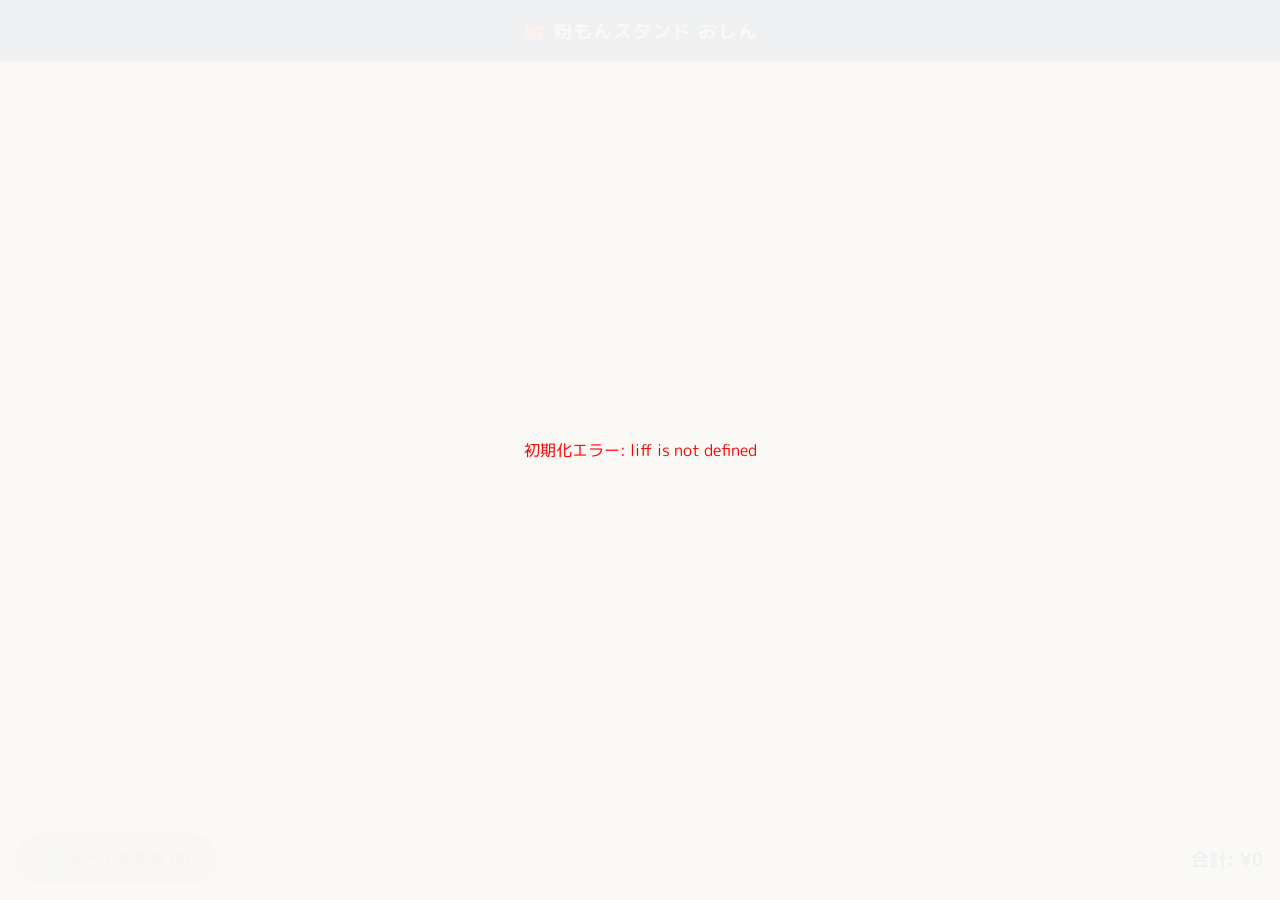
==== index.html @ c347bb6f "Update index.html" ====
<!DOCTYPE html>
<html lang="ja">
<head>
  <meta charset="UTF-8">
  <meta name="viewport" content="width=device-width, initial-scale=1.0">
  <title>粉もんスタンド おしん - モバイルオーダー</title>
  <link rel="stylesheet" href="style.css">
</head>
<body>
  <div id="loading" class="loading-overlay">
    <div class="spinner"></div>
    <p>メニューを読み込み中...</p>
  </div>

  <header class="app-header">
    <h1>🐙 粉もんスタンド おしん</h1>
  </header>

  <main id="app-main">
    <!-- カテゴリナビゲーション -->
    <nav class="category-nav">
        <!-- JSで動的に生成されます -->
    </nav>
    <div id="menu-container" class="menu-grid">
      <!-- メニューはJavaScriptで動的に生成されます -->
    </div>
  </main>

  <footer id="cart-footer" class="cart-footer">
    <button id="view-cart-button" class="view-cart-button" disabled>
      🛒 カートを見る (<span id="cart-item-count">0</span>)
    </button>
    <div class="total-price-display">
      合計: ¥<span id="cart-total-price">0</span>
    </div>
  </footer>

  <!-- 商品詳細モーダル -->
  <div id="item-detail-modal" class="modal-overlay">
    <div class="modal-content">
      <div class="modal-header">
        <h2 id="item-detail-name">商品名</h2>
        <button id="close-item-detail-modal" class="close-button">&times;</button>
      </div>
      <div class="item-detail-body">
          <img id="item-detail-img" src="" alt="商品画像" class="item-detail-img">
          <p id="item-detail-description">商品説明</p>
          
          <!-- サイズ・個数選択エリア -->
          <div class="option-section" id="section-options">
            <h3>サイズ・個数を選ぶ <span class="badge-required">必須</span></h3>
            <div id="item-detail-options" class="item-options">
              <!-- JSで注入 -->
            </div>
          </div>

          <!-- 味・フレーバー選択エリア -->
          <div class="option-section" id="section-flavors" style="display:none;">
            <h3>味を選ぶ <span class="badge-required">必須</span></h3>
            <p class="flavor-note" id="flavor-note"></p>
            <div id="item-detail-flavors" class="item-flavors">
              <!-- JSで注入 -->
            </div>
          </div>

          <!-- トッピング選択エリア -->
          <div class="option-section" id="section-toppings">
            <h3>トッピング <span class="badge-optional">任意</span></h3>
            <div id="item-detail-toppings" class="item-toppings">
              <!-- JSで注入 -->
            </div>
          </div>

          <div class="quantity-selector">
              <span>数量:</span>
              <div class="quantity-controls">
                  <button id="item-detail-decrease" class="quantity-btn">-</button>
                  <span id="item-detail-quantity" class="quantity-display">1</span>
                  <button id="item-detail-increase" class="quantity-btn">+</button>
              </div>
          </div>
      </div>
      <div class="modal-footer">
        <div class="modal-price-preview">
            小計: ¥<span id="item-detail-total-preview">0</span>
        </div>
        <button id="add-to-cart-button" class="submit-button">カートに追加する</button>
      </div>
    </div>
  </div>

  <!-- カートモーダル -->
  <div id="cart-modal" class="modal-overlay">
    <div class="modal-content">
      <div class="modal-header">
        <h2>注文内容の確認</h2>
        <button id="close-cart-modal" class="close-button">&times;</button>
      </div>
      <div id="cart-items-container" class="cart-items-container">
      </div>
      
      <!-- オプション設定エリア -->
      <div class="order-options-container">
        
        <!-- 備考欄 -->
        <div class="form-group" style="margin-bottom: 1.5rem;">
            <h3>ご要望・備考 <span class="badge-optional">任意</span></h3>
            <textarea id="order-notes" rows="2" placeholder="例：紅生姜抜きでお願いします、マヨネーズ別添えで..."></textarea>
        </div>

        <!-- ★変更: 受取時間のUI -->
        <h3>お受け取り日時</h3>
        <div class="form-group">
            <label for="pickup-time">来店予定時間:</label>
            <select id="pickup-time">
              <!-- JSで生成されます -->
            </select>
            <small style="color:#e64a19; margin-top:8px; display:block; font-size:0.85rem;">
              ※翌日以降ご希望の方は、備考欄かトークにてお知らせください
            </small>
        </div>
      </div>

      <div class="modal-footer">
        <div class="cart-summary-total">
          <strong>合計金額:</strong> ¥<span id="cart-modal-total-price">0</span>
        </div>
        <button id="submit-order-button" class="submit-button">注文を確定する</button>
      </div>
    </div>
  </div>

  <!-- カスタムアラートモーダル -->
  <div id="custom-alert-modal" class="modal-overlay">
    <div class="modal-content">
      <div class="modal-header">
        <h2 id="custom-alert-title">タイトル</h2>
      </div>
      <div class="custom-alert-body">
          <p id="custom-alert-message">メッセージ</p>
      </div>
      <div class="modal-footer">
          <button id="custom-alert-ok-button" class="submit-button">OK</button>
      </div>
    </div>
  </div>

  <script src="https://static.line-scdn.net/liff/edge/2/sdk.js"></script>
  <script src="app.js"></script>
</body>
</html>
---- style.css ----
/* style.css - 粉もんスタンドおしん テーマ (Instagram Ver.) */

/* Google Fonts: 日本語の丸ゴシック体に近いフォントを読み込む（可能な場合） */
@import url('https://fonts.googleapis.com/css2?family=M+PLUS+Rounded+1c:wght@400;700&display=swap');

:root {
  /* Instagramのロゴや投稿テキストから抽出した「オシンブルー」 */
  --brand-blue: #1e50a2; /* 落ち着いたネイビーブルー */
  
  /* 食欲をそそる「たこ焼きオレンジ」 */
  --food-orange: #E64A19; 
  
  /* 背景色: カレンダーやメニュー表の温かみのあるクリーム色 */
  --background-color: #faf9f6; 
  
  --text-color: #333333;
  --card-bg-color: #ffffff;
  --footer-bg-color: #ffffff;
  --border-color: #e0e0e0;
  
  /* アクションカラー: ボタン等はオレンジにしてCV率を高める */
  --primary-action: var(--food-orange);
}

* { box-sizing: border-box; margin: 0; padding: 0; }

body {
  /* 丸みのあるフォント指定 */
  font-family: "M PLUS Rounded 1c", "Hiragino Kaku Gothic ProN", "Noto Sans JP", sans-serif;
  background-color: var(--background-color);
  color: var(--text-color);
  padding-bottom: 90px;
}

/* ローディング */
.loading-overlay {
  position: fixed; top: 0; left: 0; width: 100%; height: 100%;
  background-color: rgba(250, 249, 246, 0.95); /* 背景色に合わせる */
  display: flex; flex-direction: column; justify-content: center;
  align-items: center; z-index: 1000;
}
.spinner {
  border: 4px solid rgba(30, 80, 162, 0.1); width: 40px; height: 40px;
  border-radius: 50%; border-left-color: var(--brand-blue);
  animation: spin 0.8s ease infinite; margin-bottom: 1rem;
}
@keyframes spin { 0% { transform: rotate(0deg); } 100% { transform: rotate(360deg); } }

/* ヘッダー */
.app-header {
  background-color: var(--brand-blue); /* ブランドブルーに変更 */
  color: white; padding: 1rem;
  text-align: center; position: sticky; top: 0; z-index: 100;
  box-shadow: 0 2px 6px rgba(0,0,0,0.15);
}
.app-header h1 { 
    font-size: 1.2rem; 
    font-weight: 700;
    letter-spacing: 0.05em;
}

/* メイン */
#app-main { padding: 1rem; }
.menu-grid { display: grid; grid-template-columns: repeat(2, 1fr); gap: 1rem; }

/* モバイル最適化 */
@media (min-width: 600px) {
    .menu-grid { grid-template-columns: repeat(auto-fill, minmax(180px, 1fr)); }
}

/* カテゴリナビ */
.category-nav {
    display: flex; gap: 10px; overflow-x: auto; padding-bottom: 10px; margin-bottom: 1rem;
    scrollbar-width: none;
}
.category-nav::-webkit-scrollbar { display: none; }

.category-nav a {
    white-space: nowrap; padding: 8px 16px; background: white; 
    border-radius: 20px; /* 丸みを強く */
    text-decoration: none; 
    color: var(--brand-blue); /* 文字色を青に */
    font-weight: bold; font-size: 0.9rem;
    box-shadow: 0 2px 4px rgba(0,0,0,0.08); 
    border: 1px solid rgba(30, 80, 162, 0.1);
    transition: all 0.2s;
}
.category-nav a:active {
    background-color: var(--brand-blue);
    color: white;
}

.category-title { 
    grid-column: 1 / -1; 
    margin-top: 1.5rem; margin-bottom: 0.8rem; 
    color: var(--brand-blue); /* 見出しを青に */
    border-left: 6px solid var(--food-orange); /* アクセントにオレンジ */
    padding-left: 10px;
    font-size: 1.1rem;
}

.menu-item-card {
  background-color: var(--card-bg-color); border-radius: 16px; /* カードも少し丸く */
  box-shadow: 0 4px 12px rgba(0,0,0,0.05); overflow: hidden;
  cursor: pointer; transition: transform 0.1s;
  display: flex; flex-direction: column;
}
.menu-item-card:active { transform: scale(0.98); }
.menu-item-card img { width: 100%; height: 130px; object-fit: cover; }
.item-info { padding: 0.85rem; flex-grow: 1; display: flex; flex-direction: column; justify-content: space-between; }
.item-name { font-weight: bold; margin-bottom: 0.4rem; font-size: 0.95rem; line-height: 1.4; color: var(--text-color); }
.item-price { 
    color: var(--food-orange); /* 価格はオレンジで目立たせる */
    font-weight: bold; font-size: 1.05rem; text-align: right; 
}

/* フッター */
.cart-footer {
  position: fixed; bottom: 0; left: 0; width: 100%;
  background-color: var(--footer-bg-color); display: flex;
  justify-content: space-between; align-items: center; padding: 1rem;
  box-shadow: 0 -4px 15px rgba(0,0,0,0.05); z-index: 90;
  border-top: 1px solid #f0f0f0;
}
.view-cart-button {
  background-color: var(--food-orange); /* アクションボタンはオレンジ */
  color: white; border: none;
  border-radius: 50px; padding: 0.9rem 1.8rem; font-size: 1rem;
  font-weight: bold; cursor: pointer; 
  box-shadow: 0 4px 10px rgba(230, 74, 25, 0.3);
}
.view-cart-button:disabled { background-color: #ddd; box-shadow: none; opacity: 1; color: #999; }
.total-price-display { font-size: 1.1rem; font-weight: bold; color: var(--brand-blue); }

/* モーダル */
.modal-overlay {
  position: fixed; top: 0; left: 0; width: 100%; height: 100%;
  background-color: rgba(30, 80, 162, 0.4); /* 青みのあるオーバーレイ */
  display: none;
  justify-content: center; align-items: flex-end; 
  z-index: 200;
  backdrop-filter: blur(2px); /* すりガラス効果 */
}
.modal-overlay.visible { display: flex; animation: fadeIn 0.2s; }
@keyframes fadeIn { from { opacity: 0; } to { opacity: 1; } }

.modal-content {
  background-color: white; border-radius: 20px 20px 0 0; width: 100%;
  max-width: 600px; max-height: 90vh; display: flex; flex-direction: column;
  animation: slideUp 0.3s cubic-bezier(0.16, 1, 0.3, 1);
}
@keyframes slideUp { from { transform: translateY(100%); } to { transform: translateY(0); } }

.modal-header {
  display: flex; justify-content: space-between; align-items: center;
  padding: 1rem 1.5rem;
  border-bottom: 1px solid #f5f5f5;
}
.modal-header h2 { font-size: 1.1rem; color: var(--brand-blue); }
.close-button { background: none; border: none; font-size: 2rem; padding: 0 0.5rem; color: #ccc; cursor: pointer; }
.modal-footer { 
  padding: 1rem 1.5rem;
  border-top: 1px solid #f5f5f5; background-color: #fff; 
}

/* 詳細モーダル内 */
.item-detail-body { 
    padding: 1rem 1.5rem;
    overflow-y: auto; flex-grow: 1; 
}
.item-detail-img { width: 100%; height: 200px; object-fit: cover; border-radius: 12px; margin-bottom: 1rem; }
#item-detail-description { margin-bottom: 1.5rem; color: #666; font-size: 0.9rem; line-height: 1.6; }

.option-section { margin-bottom: 1.5rem; }
.option-section h3 { 
    font-size: 1rem; margin-bottom: 0.8rem; display: flex; align-items: center; gap: 8px; 
    color: var(--brand-blue);
}
.flavor-note { font-size: 0.85rem; color: var(--food-orange); margin-bottom: 0.5rem; }

/* バッジ */
.badge-required, .badge-optional {
    font-size: 0.7rem; padding: 3px 8px; border-radius: 12px; color: white; font-weight: normal;
}
.badge-required { background-color: var(--food-orange); }
.badge-optional { background-color: #aaa; }

.option-label {
  display: flex; justify-content: space-between; align-items: center;
  padding: 0.9rem 1rem; border: 1px solid var(--border-color);
  border-radius: 12px; margin-bottom: 0.6rem; cursor: pointer;
  background: white; transition: all 0.2s;
}
/* 選択時のスタイル */
.option-label:has(input:checked) {
  border-color: var(--brand-blue);
  background-color: #eef4fc; /* 薄い青背景 */
  color: var(--brand-blue); font-weight: bold;
}
.option-label input { display: none; }
/* 値段部分はオレンジ維持 */
.option-label:has(input:checked) .option-price { color: var(--food-orange); }

/* 数量セレクタ */
.quantity-selector {
    display: flex; justify-content: space-between; align-items: center;
    background: #fcfcfc; padding: 1rem; border-radius: 12px; margin-top: 1rem;
    border: 1px solid #eee;
}
.quantity-btn {
  width: 36px; height: 36px; border-radius: 50%; border: 1px solid #ddd;
  background-color: white; font-size: 1.2rem; display: flex; align-items: center; justify-content: center;
  color: var(--brand-blue);
}
.quantity-display { font-size: 1.3rem; font-weight: bold; min-width: 40px; text-align: center; color: var(--text-color); }

/* プレビュー金額 */
.modal-price-preview { text-align: right; margin-bottom: 0.5rem; font-weight: bold; font-size: 1.2rem; color: var(--brand-blue); }

/* カート */
.cart-items-container {
    padding: 1rem 1.5rem;
    overflow-y: auto; flex-grow: 1;
}

.cart-item {
    padding: 1rem 0; border-bottom: 1px dashed #eee; display: flex; justify-content: space-between;
}
.cart-item-details { flex: 1; padding-right: 1rem; }
.cart-item-name { font-weight: bold; font-size: 1rem; color: var(--brand-blue); }
.cart-item-meta { font-size: 0.9rem; color: #777; font-weight: normal; margin-top: 2px; }
.cart-item-toppings { font-size: 0.85rem; color: var(--food-orange); margin-top: 4px; }
.cart-item-price { font-weight: bold; margin-top: 4px; color: #333; }
.cart-item-actions { display: flex; flex-direction: column; align-items: flex-end; justify-content: space-between; }
.remove-item-btn { margin-top: 8px; color: #ccc; font-size: 1.5rem; padding: 0 8px; }

/* カートオプション設定エリア */
.order-options-container {
    padding: 1rem 1.5rem;
    background-color: #fafafa;
    border-top: 1px solid #f0f0f0;
}
.order-options-container h3 {
    font-size: 1rem; margin-bottom: 0.8rem; display: flex; align-items: center; gap: 8px;
    color: var(--brand-blue);
}

/* フォーム要素 */
.form-group label { display: block; font-weight: bold; margin-bottom: 0.5rem; color: #555; }
.form-group select, 
.form-group textarea {
    width: 100%; padding: 0.9rem; border-radius: 10px; border: 1px solid #ddd; 
    font-size: 1rem; background: white; font-family: inherit;
    resize: vertical;
}
.form-group select:focus, 
.form-group textarea:focus {
    outline: none; border-color: var(--brand-blue);
}

.submit-button {
  width: 100%; background-color: var(--food-orange); color: white; /* 注文ボタンはオレンジ */
  border: none; padding: 1rem; border-radius: 50px;
  font-size: 1.1rem; font-weight: bold; cursor: pointer;
  box-shadow: 0 4px 10px rgba(230, 74, 25, 0.3);
  transition: transform 0.1s;
}
.submit-button:active { transform: scale(0.98); }
.submit-button:disabled { background-color: #ccc; box-shadow: none; }
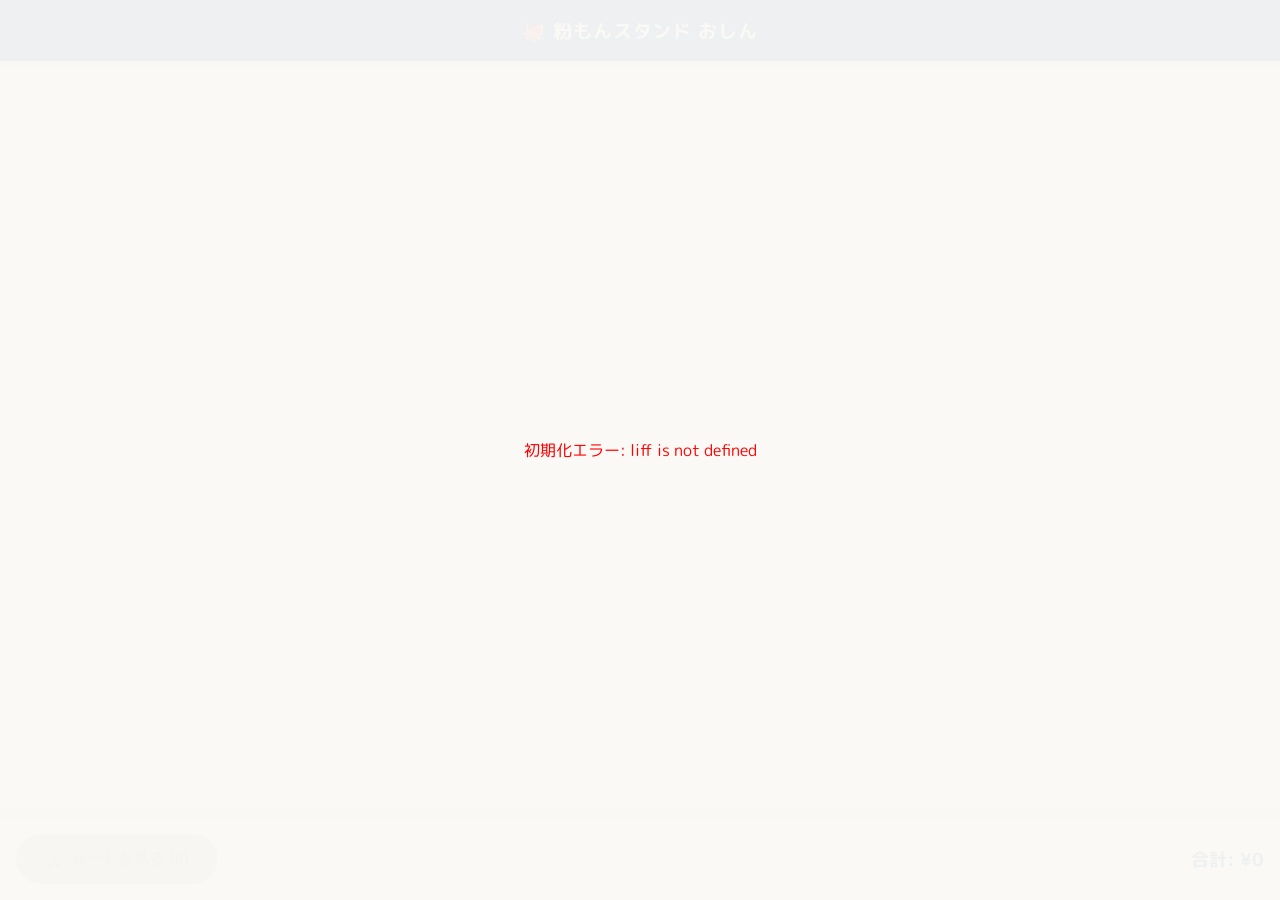
==== commit 30adb91b: "Update index.html" ====
--- a/index.html
+++ b/index.html
@@ -102,13 +102,18 @@
       <!-- オプション設定エリア -->
       <div class="order-options-container">
         
+        <!-- 受取人名入力欄 -->
+        <div class="form-group" style="margin-bottom: 1.5rem;">
+            <h3>受取人名 <span class="badge-required">必須</span></h3>
+            <input type="text" id="recipient-name" placeholder="お名前を入力してください">
+        </div>
+
         <!-- 備考欄 -->
         <div class="form-group" style="margin-bottom: 1.5rem;">
             <h3>ご要望・備考 <span class="badge-optional">任意</span></h3>
-            <textarea id="order-notes" rows="2" placeholder="例：紅生姜抜きでお願いします、マヨネーズ別添えで..."></textarea>
+            <textarea id="order-notes" rows="2" placeholder="例：紅生姜抜きでお願いします、マヨネーズ横添えで..."></textarea>
         </div>
 
-        <!-- ★変更: 受取時間のUI -->
         <h3>お受け取り日時</h3>
         <div class="form-group">
             <label for="pickup-time">来店予定時間:</label>
--- a/style.css
+++ b/style.css
@@ -1,6 +1,6 @@
 /* style.css - 粉もんスタンドおしん テーマ (Instagram Ver.) */
 
-/* Google Fonts: 日本語の丸ゴシック体に近いフォントを読み込む（可能な場合） */
+/* Google Fonts: 日本語の丸ゴシック体に近いフォント */
 @import url('https://fonts.googleapis.com/css2?family=M+PLUS+Rounded+1c:wght@400;700&display=swap');
 
 :root {
@@ -10,7 +10,7 @@
   /* 食欲をそそる「たこ焼きオレンジ」 */
   --food-orange: #E64A19; 
   
-  /* 背景色: カレンダーやメニュー表の温かみのあるクリーム色 */
+  /* 背景色 */
   --background-color: #faf9f6; 
   
   --text-color: #333333;
@@ -18,7 +18,7 @@
   --footer-bg-color: #ffffff;
   --border-color: #e0e0e0;
   
-  /* アクションカラー: ボタン等はオレンジにしてCV率を高める */
+  /* アクションカラー */
   --primary-action: var(--food-orange);
 }
 
@@ -35,7 +35,7 @@
 /* ローディング */
 .loading-overlay {
   position: fixed; top: 0; left: 0; width: 100%; height: 100%;
-  background-color: rgba(250, 249, 246, 0.95); /* 背景色に合わせる */
+  background-color: rgba(250, 249, 246, 0.95);
   display: flex; flex-direction: column; justify-content: center;
   align-items: center; z-index: 1000;
 }
@@ -48,7 +48,7 @@
 
 /* ヘッダー */
 .app-header {
-  background-color: var(--brand-blue); /* ブランドブルーに変更 */
+  background-color: var(--brand-blue);
   color: white; padding: 1rem;
   text-align: center; position: sticky; top: 0; z-index: 100;
   box-shadow: 0 2px 6px rgba(0,0,0,0.15);
@@ -77,9 +77,9 @@
 
 .category-nav a {
     white-space: nowrap; padding: 8px 16px; background: white; 
-    border-radius: 20px; /* 丸みを強く */
+    border-radius: 20px; 
     text-decoration: none; 
-    color: var(--brand-blue); /* 文字色を青に */
+    color: var(--brand-blue);
     font-weight: bold; font-size: 0.9rem;
     box-shadow: 0 2px 4px rgba(0,0,0,0.08); 
     border: 1px solid rgba(30, 80, 162, 0.1);
@@ -93,14 +93,14 @@
 .category-title { 
     grid-column: 1 / -1; 
     margin-top: 1.5rem; margin-bottom: 0.8rem; 
-    color: var(--brand-blue); /* 見出しを青に */
-    border-left: 6px solid var(--food-orange); /* アクセントにオレンジ */
+    color: var(--brand-blue);
+    border-left: 6px solid var(--food-orange);
     padding-left: 10px;
     font-size: 1.1rem;
 }
 
 .menu-item-card {
-  background-color: var(--card-bg-color); border-radius: 16px; /* カードも少し丸く */
+  background-color: var(--card-bg-color); border-radius: 16px; 
   box-shadow: 0 4px 12px rgba(0,0,0,0.05); overflow: hidden;
   cursor: pointer; transition: transform 0.1s;
   display: flex; flex-direction: column;
@@ -110,7 +110,7 @@
 .item-info { padding: 0.85rem; flex-grow: 1; display: flex; flex-direction: column; justify-content: space-between; }
 .item-name { font-weight: bold; margin-bottom: 0.4rem; font-size: 0.95rem; line-height: 1.4; color: var(--text-color); }
 .item-price { 
-    color: var(--food-orange); /* 価格はオレンジで目立たせる */
+    color: var(--food-orange);
     font-weight: bold; font-size: 1.05rem; text-align: right; 
 }
 
@@ -123,23 +123,23 @@
   border-top: 1px solid #f0f0f0;
 }
 .view-cart-button {
-  background-color: var(--food-orange); /* アクションボタンはオレンジ */
+  background-color: var(--food-orange);
   color: white; border: none;
   border-radius: 50px; padding: 0.9rem 1.8rem; font-size: 1rem;
   font-weight: bold; cursor: pointer; 
   box-shadow: 0 4px 10px rgba(230, 74, 25, 0.3);
 }
-.view-cart-button:disabled { background-color: #ddd; box-shadow: none; opacity: 1; color: #999; }
+.view-cart-button:disabled { background-color: #ccc; box-shadow: none; opacity: 1; color: #999; }
 .total-price-display { font-size: 1.1rem; font-weight: bold; color: var(--brand-blue); }
 
 /* モーダル */
 .modal-overlay {
   position: fixed; top: 0; left: 0; width: 100%; height: 100%;
-  background-color: rgba(30, 80, 162, 0.4); /* 青みのあるオーバーレイ */
+  background-color: rgba(30, 80, 162, 0.4);
   display: none;
   justify-content: center; align-items: flex-end; 
   z-index: 200;
-  backdrop-filter: blur(2px); /* すりガラス効果 */
+  backdrop-filter: blur(2px);
 }
 .modal-overlay.visible { display: flex; animation: fadeIn 0.2s; }
 @keyframes fadeIn { from { opacity: 0; } to { opacity: 1; } }
@@ -194,11 +194,10 @@
 /* 選択時のスタイル */
 .option-label:has(input:checked) {
   border-color: var(--brand-blue);
-  background-color: #eef4fc; /* 薄い青背景 */
+  background-color: #eef4fc;
   color: var(--brand-blue); font-weight: bold;
 }
 .option-label input { display: none; }
-/* 値段部分はオレンジ維持 */
 .option-label:has(input:checked) .option-price { color: var(--food-orange); }
 
 /* 数量セレクタ */
@@ -247,19 +246,25 @@
 
 /* フォーム要素 */
 .form-group label { display: block; font-weight: bold; margin-bottom: 0.5rem; color: #555; }
+
+/* ★変更: inputにもスタイルを適用 */
+.form-group input, 
 .form-group select, 
 .form-group textarea {
     width: 100%; padding: 0.9rem; border-radius: 10px; border: 1px solid #ddd; 
     font-size: 1rem; background: white; font-family: inherit;
     resize: vertical;
 }
+
+/* ★変更: focus時のスタイルもinputに適用 */
+.form-group input:focus,
 .form-group select:focus, 
 .form-group textarea:focus {
     outline: none; border-color: var(--brand-blue);
 }
 
 .submit-button {
-  width: 100%; background-color: var(--food-orange); color: white; /* 注文ボタンはオレンジ */
+  width: 100%; background-color: var(--food-orange); color: white;
   border: none; padding: 1rem; border-radius: 50px;
   font-size: 1.1rem; font-weight: bold; cursor: pointer;
   box-shadow: 0 4px 10px rgba(230, 74, 25, 0.3);
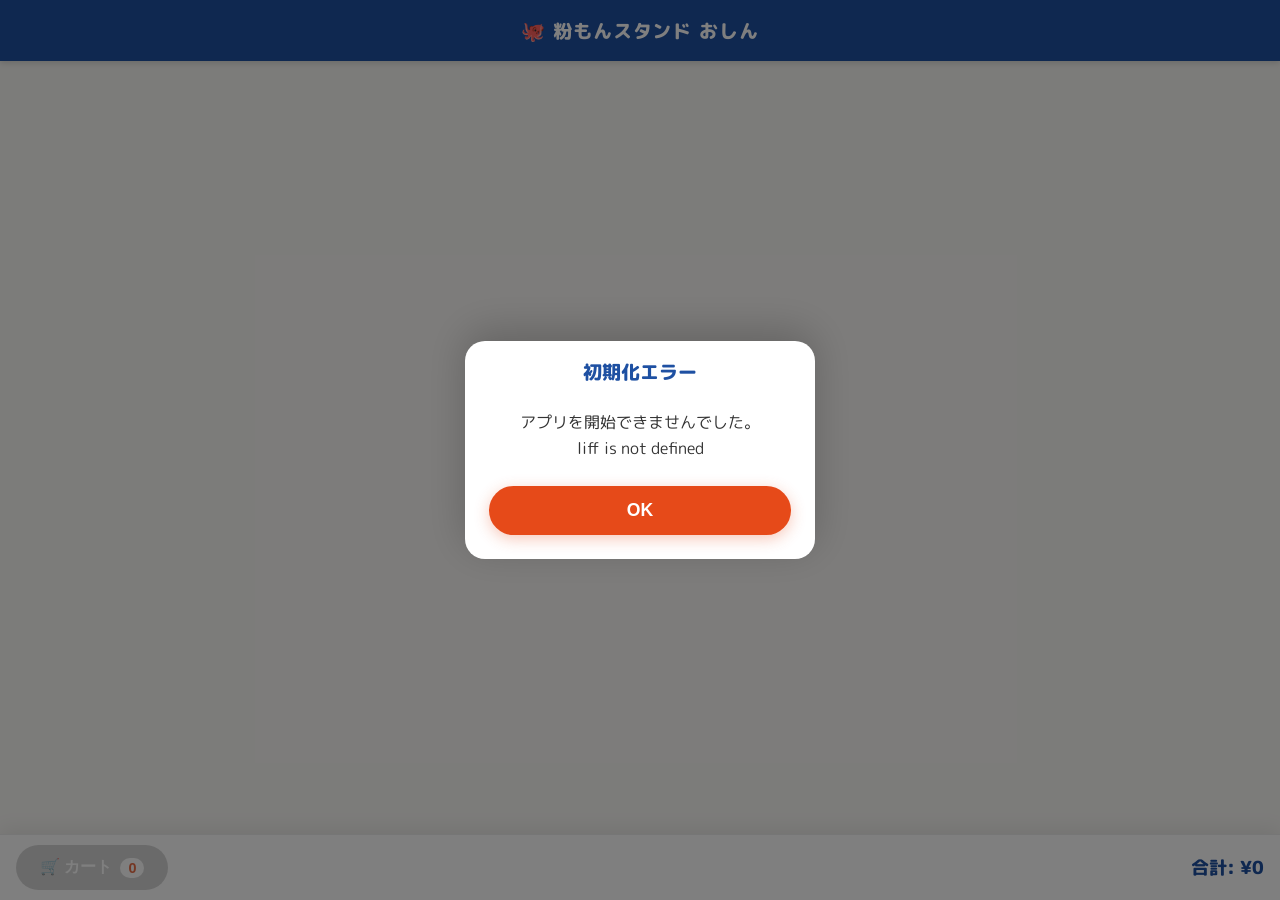
==== commit 489df35d: "Update index.html" ====
--- a/index.html
+++ b/index.html
@@ -2,11 +2,326 @@
 <html lang="ja">
 <head>
   <meta charset="UTF-8">
-  <meta name="viewport" content="width=device-width, initial-scale=1.0">
+  <meta name="viewport" content="width=device-width, initial-scale=1.0, maximum-scale=1.0, user-scalable=no">
   <title>粉もんスタンド おしん - モバイルオーダー</title>
-  <link rel="stylesheet" href="style.css">
+  <link href="https://fonts.googleapis.com/css2?family=M+PLUS+Rounded+1c:wght@400;700;800&display=swap" rel="stylesheet">
+  <style>
+    /* --- CSS Reset & Variables --- */
+    :root {
+      --brand-blue: #1e50a2;
+      --food-orange: #E64A19;
+      --food-orange-light: #fff5f2;
+      --background-color: #faf9f6;
+      --text-color: #333333;
+      --card-bg-color: #ffffff;
+      --footer-bg-color: #ffffff;
+      --border-color: #e0e0e0;
+      --primary-action: var(--food-orange);
+      --safe-bottom: env(safe-area-inset-bottom, 20px);
+    }
+
+    * { box-sizing: border-box; margin: 0; padding: 0; -webkit-tap-highlight-color: transparent; }
+
+    body {
+      font-family: "M PLUS Rounded 1c", sans-serif;
+      background-color: var(--background-color);
+      color: var(--text-color);
+      padding-bottom: calc(90px + var(--safe-bottom));
+      -webkit-font-smoothing: antialiased;
+      overscroll-behavior-y: none; /* バウンス防止 */
+    }
+
+    /* --- Loading --- */
+    .loading-overlay {
+      position: fixed; top: 0; left: 0; width: 100%; height: 100%;
+      background-color: var(--background-color);
+      display: flex; flex-direction: column; justify-content: center;
+      align-items: center; z-index: 2000;
+      transition: opacity 0.3s;
+    }
+    .spinner {
+      border: 4px solid rgba(30, 80, 162, 0.1); width: 40px; height: 40px;
+      border-radius: 50%; border-left-color: var(--brand-blue);
+      animation: spin 0.8s ease infinite; margin-bottom: 1rem;
+    }
+    @keyframes spin { 0% { transform: rotate(0deg); } 100% { transform: rotate(360deg); } }
+
+    /* --- Header --- */
+    .app-header {
+      background-color: var(--brand-blue);
+      color: white; padding: 1rem;
+      text-align: center; position: sticky; top: 0; z-index: 100;
+      box-shadow: 0 2px 6px rgba(0,0,0,0.15);
+    }
+    .app-header h1 { font-size: 1.2rem; font-weight: 800; letter-spacing: 0.05em; }
+
+    /* --- Navigation --- */
+    .category-nav {
+        display: flex; gap: 8px; overflow-x: auto; padding: 10px 1rem;
+        background: var(--background-color);
+        scrollbar-width: none;
+        position: sticky; top: 58px; z-index: 99;
+    }
+    .category-nav::-webkit-scrollbar { display: none; }
+    .category-nav a {
+        white-space: nowrap; padding: 8px 16px; background: white; 
+        border-radius: 20px; text-decoration: none; 
+        color: var(--brand-blue); font-weight: bold; font-size: 0.9rem;
+        box-shadow: 0 2px 4px rgba(0,0,0,0.05); 
+        border: 1px solid rgba(30, 80, 162, 0.1); 
+        transition: all 0.2s;
+    }
+    .category-nav a.active, .category-nav a:active { 
+        background-color: var(--brand-blue); color: white; 
+    }
+
+    /* --- Main Menu --- */
+    #app-main { padding: 0 1rem 1rem 1rem; max-width: 1000px; margin: 0 auto; }
+    .menu-grid { display: grid; grid-template-columns: repeat(2, 1fr); gap: 12px; }
+    @media (min-width: 600px) { .menu-grid { grid-template-columns: repeat(auto-fill, minmax(200px, 1fr)); } }
+
+    .category-title { 
+        grid-column: 1 / -1; margin-top: 1.5rem; margin-bottom: 0.5rem; 
+        color: var(--brand-blue); font-size: 1.1rem; font-weight: 800;
+        display: flex; align-items: center;
+    }
+    .category-title::before {
+        content: ''; display: inline-block; width: 6px; height: 1.2rem;
+        background-color: var(--food-orange); margin-right: 8px; border-radius: 3px;
+    }
+
+    /* Menu Card */
+    .menu-item-card {
+      background-color: var(--card-bg-color); border-radius: 16px; 
+      box-shadow: 0 2px 8px rgba(0,0,0,0.04); overflow: hidden;
+      cursor: pointer; position: relative;
+      display: flex; flex-direction: column;
+      transition: transform 0.1s;
+    }
+    .menu-item-card:active { transform: scale(0.97); }
+    
+    .menu-item-card img { 
+        width: 100%; height: 140px; object-fit: cover; 
+        background-color: #eee;
+    }
+    
+    .item-info { padding: 10px; flex-grow: 1; display: flex; flex-direction: column; justify-content: space-between; }
+    .item-name { font-weight: 700; margin-bottom: 4px; font-size: 0.95rem; line-height: 1.4; color: var(--text-color); }
+    .item-price { color: var(--food-orange); font-weight: 800; font-size: 1.0rem; text-align: right; margin-top: auto; }
+
+    /* --- Footer (Cart Button) --- */
+    .cart-footer {
+      position: fixed; bottom: 0; left: 0; width: 100%;
+      background-color: rgba(255, 255, 255, 0.95); 
+      backdrop-filter: blur(10px);
+      padding: 10px 1rem calc(10px + var(--safe-bottom)) 1rem;
+      box-shadow: 0 -4px 20px rgba(0,0,0,0.08); z-index: 90;
+      border-top: 1px solid #eee;
+      display: flex; justify-content: space-between; align-items: center;
+    }
+    .view-cart-button {
+      background-color: var(--food-orange); color: white; border: none;
+      border-radius: 50px; padding: 12px 24px; font-size: 1rem;
+      font-weight: 800; cursor: pointer; box-shadow: 0 4px 12px rgba(230, 74, 25, 0.3);
+      display: flex; align-items: center; gap: 8px;
+      transition: transform 0.1s, opacity 0.2s;
+    }
+    .view-cart-button:disabled { background-color: #ccc; box-shadow: none; opacity: 0.8; pointer-events: none; }
+    .view-cart-button:active { transform: scale(0.96); }
+    
+    .cart-badge {
+        background: white; color: var(--food-orange); 
+        border-radius: 12px; padding: 2px 8px; font-size: 0.9rem;
+    }
+    .total-price-display { font-size: 1.1rem; font-weight: 800; color: var(--brand-blue); }
+
+    /* --- Modal Common --- */
+    .modal-overlay {
+      position: fixed; top: 0; left: 0; width: 100%; height: 100%;
+      background-color: rgba(0, 0, 0, 0.5);
+      display: none; justify-content: center; align-items: flex-end; 
+      z-index: 200; opacity: 0; transition: opacity 0.2s ease;
+    }
+    .modal-overlay.visible { display: flex; opacity: 1; }
+
+    .modal-content {
+      background-color: #fff; 
+      border-radius: 24px 24px 0 0; 
+      width: 100%; max-width: 600px; 
+      height: 90vh; /* 高さ確保: 画面の90% */
+      max-height: 90vh;
+      display: flex; flex-direction: column;
+      transform: translateY(100%); transition: transform 0.3s cubic-bezier(0.16, 1, 0.3, 1);
+      box-shadow: 0 -10px 40px rgba(0,0,0,0.2);
+    }
+    .modal-overlay.visible .modal-content { transform: translateY(0); }
+
+    .modal-header {
+      padding: 1rem 1.5rem; 
+      border-bottom: 1px solid #f0f0f0;
+      display: flex; justify-content: space-between; align-items: center;
+      flex-shrink: 0;
+    }
+    .modal-header h2 { font-size: 1.2rem; font-weight: 800; color: var(--brand-blue); }
+    
+    /* 閉じるボタン（タッチしやすいように大きく） */
+    .close-button { 
+        background: #f5f5f5; border: none; 
+        width: 36px; height: 36px; border-radius: 50%;
+        font-size: 1.5rem; line-height: 1; color: #666; cursor: pointer; 
+        display: flex; align-items: center; justify-content: center;
+    }
+    .close-button:active { background: #e0e0e0; }
+
+    /* スクロールエリア */
+    .modal-body { 
+        flex-grow: 1; overflow-y: auto; padding: 1rem 1.5rem; 
+        -webkit-overflow-scrolling: touch; /* 慣性スクロール */
+        padding-bottom: 100px; /* フッターとかぶらないように余白 */
+    }
+
+    .modal-footer { 
+      padding: 1rem 1.5rem calc(1rem + var(--safe-bottom)) 1rem;
+      border-top: 1px solid #f0f0f0; background-color: #fff; 
+      flex-shrink: 0; z-index: 10;
+      box-shadow: 0 -4px 10px rgba(0,0,0,0.05);
+    }
+
+    /* --- Item Detail Modal --- */
+    .item-detail-img { 
+        width: 100%; height: 220px; object-fit: cover; 
+        border-radius: 16px; margin-bottom: 1rem; 
+    }
+    .item-description { color: #666; font-size: 0.9rem; line-height: 1.6; margin-bottom: 1.5rem; }
+
+    .option-section { margin-bottom: 2rem; }
+    .option-section h3 { 
+        font-size: 1rem; margin-bottom: 0.8rem; 
+        display: flex; align-items: center; gap: 8px; color: var(--brand-blue); 
+    }
+    
+    .badge { font-size: 0.75rem; padding: 2px 8px; border-radius: 6px; color: white; }
+    .badge-req { background-color: var(--food-orange); }
+    .badge-opt { background-color: #999; }
+    .flavor-note { font-size: 0.85rem; color: var(--food-orange); margin-bottom: 0.5rem; font-weight: bold; }
+
+    /* オプション選択肢（ラジオボタン・チェックボックス修正版） */
+    .option-label {
+      display: flex; justify-content: space-between; align-items: center;
+      padding: 12px 16px; 
+      border: 2px solid #eee; /* 枠線を太く */
+      border-radius: 12px; margin-bottom: 8px; cursor: pointer;
+      background: white; transition: all 0.15s; 
+      position: relative;
+    }
+    /* inputを非表示ではなく透明にして配置（タップ判定の安定化） */
+    .option-label input { 
+        position: absolute; opacity: 0; width: 0; height: 0; pointer-events: none;
+    }
+    
+    /* 選択時のスタイル */
+    .option-label.selected {
+      border-color: var(--brand-blue); 
+      background-color: #f0f6ff; 
+      color: var(--brand-blue);
+    }
+    .option-label.selected .option-name { font-weight: bold; }
+    .option-label.selected .option-price { color: var(--food-orange); font-weight: bold; }
+
+    .option-check-mark {
+        width: 20px; height: 20px; border-radius: 50%; border: 2px solid #ccc;
+        margin-left: 10px; position: relative;
+    }
+    .option-label.selected .option-check-mark {
+        border-color: var(--brand-blue); background-color: var(--brand-blue);
+    }
+    .option-label.selected .option-check-mark::after {
+        content: '✔'; color: white; font-size: 12px;
+        position: absolute; top: 50%; left: 50%; transform: translate(-50%, -50%);
+    }
+
+    /* 数量セレクタ */
+    .quantity-control-area {
+        display: flex; justify-content: space-between; align-items: center;
+        background: #f8f8f8; padding: 1rem; border-radius: 16px; margin-top: 2rem;
+    }
+    .quantity-controls { display: flex; align-items: center; gap: 15px; }
+    .qty-btn {
+        width: 44px; height: 44px; border-radius: 50%; border: none;
+        background-color: white; font-size: 1.5rem; color: var(--brand-blue);
+        box-shadow: 0 2px 5px rgba(0,0,0,0.1); cursor: pointer;
+        display: flex; align-items: center; justify-content: center;
+    }
+    .qty-btn:active { background-color: #eee; transform: scale(0.95); }
+    .qty-val { font-size: 1.4rem; font-weight: 800; min-width: 40px; text-align: center; }
+
+    /* Footer Prices */
+    .modal-price-preview { 
+        text-align: right; margin-bottom: 10px; 
+        font-weight: 800; font-size: 1.25rem; color: var(--brand-blue); 
+    }
+    .submit-button {
+      width: 100%; background-color: var(--food-orange); color: white; border: none; 
+      padding: 14px; border-radius: 50px; font-size: 1.1rem; font-weight: 800; cursor: pointer;
+      box-shadow: 0 4px 15px rgba(230, 74, 25, 0.3); transition: transform 0.1s;
+    }
+    .submit-button:active { transform: scale(0.98); }
+    .submit-button:disabled { background-color: #ccc; box-shadow: none; opacity: 0.7; }
+
+    /* --- Cart Modal Specific (視認性改善) --- */
+    .cart-items-container {
+        padding: 0; /* body padding handles it */
+    }
+    .cart-empty-msg {
+        text-align: center; padding: 3rem 1rem; color: #999;
+    }
+
+    .cart-item {
+        background: white; border: 1px solid #eee;
+        padding: 1rem; margin-bottom: 1rem; border-radius: 12px;
+        box-shadow: 0 2px 6px rgba(0,0,0,0.03);
+        position: relative;
+    }
+    .cart-item-header {
+        display: flex; justify-content: space-between; align-items: flex-start;
+        margin-bottom: 8px; padding-bottom: 8px; border-bottom: 1px dashed #eee;
+    }
+    .cart-item-name { font-size: 1.05rem; font-weight: 800; color: var(--brand-blue); }
+    .cart-item-total { font-size: 1.1rem; font-weight: 800; color: var(--text-color); }
+    
+    .cart-item-details { font-size: 0.9rem; color: #666; margin-bottom: 8px; }
+    .cart-detail-line { margin-bottom: 4px; display: flex; }
+    .cart-detail-label { color: #999; min-width: 50px; font-size: 0.8rem; }
+    
+    .cart-item-actions {
+        display: flex; justify-content: space-between; align-items: center; margin-top: 10px;
+    }
+    .remove-btn {
+        color: #ff4d4f; border: 1px solid #ff4d4f; background: white;
+        padding: 6px 16px; border-radius: 20px; font-size: 0.85rem; font-weight: bold;
+    }
+
+    /* Cart Forms */
+    .form-group { margin-bottom: 1.5rem; }
+    .form-group label { display: block; font-weight: bold; margin-bottom: 0.5rem; color: var(--brand-blue); }
+    .form-group input, .form-group select, .form-group textarea {
+        width: 100%; padding: 12px; border-radius: 12px; border: 1px solid #ccc; 
+        font-size: 1rem; background: #fcfcfc; font-family: inherit;
+        -webkit-appearance: none; appearance: none;
+    }
+    .form-group select {
+        background-image: url("data:image/svg+xml;charset=UTF-8,%3csvg xmlns='http://www.w3.org/2000/svg' viewBox='0 0 24 24' fill='none' stroke='%23333' stroke-width='2' stroke-linecap='round' stroke-linejoin='round'%3e%3cpolyline points='6 9 12 15 18 9'%3e%3c/polyline%3e%3c/svg%3e");
+        background-repeat: no-repeat; background-position: right 12px center; background-size: 16px;
+    }
+
+    /* Alert Modal */
+    .alert-body { padding: 1.5rem; text-align: center; }
+    .alert-msg { white-space: pre-wrap; margin-bottom: 1.5rem; line-height: 1.6; }
+  </style>
 </head>
 <body>
+
+  <!-- Loading -->
   <div id="loading" class="loading-overlay">
     <div class="spinner"></div>
     <p>メニューを読み込み中...</p>
@@ -16,67 +331,62 @@
     <h1>🐙 粉もんスタンド おしん</h1>
   </header>
 
+  <nav class="category-nav" id="category-nav">
+    <!-- JS injected -->
+  </nav>
+
   <main id="app-main">
-    <!-- カテゴリナビゲーション -->
-    <nav class="category-nav">
-        <!-- JSで動的に生成されます -->
-    </nav>
     <div id="menu-container" class="menu-grid">
-      <!-- メニューはJavaScriptで動的に生成されます -->
+      <!-- JS injected -->
     </div>
   </main>
 
-  <footer id="cart-footer" class="cart-footer">
+  <footer class="cart-footer">
     <button id="view-cart-button" class="view-cart-button" disabled>
-      🛒 カートを見る (<span id="cart-item-count">0</span>)
+      🛒 カート <span id="cart-item-count" class="cart-badge">0</span>
     </button>
     <div class="total-price-display">
       合計: ¥<span id="cart-total-price">0</span>
     </div>
   </footer>
 
-  <!-- 商品詳細モーダル -->
+  <!-- Item Detail Modal -->
   <div id="item-detail-modal" class="modal-overlay">
     <div class="modal-content">
       <div class="modal-header">
         <h2 id="item-detail-name">商品名</h2>
         <button id="close-item-detail-modal" class="close-button">&times;</button>
       </div>
-      <div class="item-detail-body">
-          <img id="item-detail-img" src="" alt="商品画像" class="item-detail-img">
-          <p id="item-detail-description">商品説明</p>
+      <div class="modal-body">
+          <img id="item-detail-img" src="" alt="" class="item-detail-img">
+          <p id="item-detail-description" class="item-description"></p>
           
-          <!-- サイズ・個数選択エリア -->
+          <!-- Options -->
           <div class="option-section" id="section-options">
-            <h3>サイズ・個数を選ぶ <span class="badge-required">必須</span></h3>
-            <div id="item-detail-options" class="item-options">
-              <!-- JSで注入 -->
-            </div>
+            <h3>サイズ・個数 <span class="badge badge-req">必須</span></h3>
+            <div id="item-detail-options"></div>
           </div>
 
-          <!-- 味・フレーバー選択エリア -->
+          <!-- Flavors -->
           <div class="option-section" id="section-flavors" style="display:none;">
-            <h3>味を選ぶ <span class="badge-required">必須</span></h3>
+            <h3>味を選ぶ <span class="badge badge-req">必須</span></h3>
             <p class="flavor-note" id="flavor-note"></p>
-            <div id="item-detail-flavors" class="item-flavors">
-              <!-- JSで注入 -->
-            </div>
+            <div id="item-detail-flavors"></div>
           </div>
 
-          <!-- トッピング選択エリア -->
+          <!-- Toppings -->
           <div class="option-section" id="section-toppings">
-            <h3>トッピング <span class="badge-optional">任意</span></h3>
-            <div id="item-detail-toppings" class="item-toppings">
-              <!-- JSで注入 -->
-            </div>
+            <h3>トッピング <span class="badge badge-opt">任意</span></h3>
+            <div id="item-detail-toppings"></div>
           </div>
 
-          <div class="quantity-selector">
-              <span>数量:</span>
+          <!-- Quantity -->
+          <div class="quantity-control-area">
+              <span style="font-weight:bold;">購入数量</span>
               <div class="quantity-controls">
-                  <button id="item-detail-decrease" class="quantity-btn">-</button>
-                  <span id="item-detail-quantity" class="quantity-display">1</span>
-                  <button id="item-detail-increase" class="quantity-btn">+</button>
+                  <button id="item-detail-decrease" class="qty-btn">-</button>
+                  <span id="item-detail-quantity" class="qty-val">1</span>
+                  <button id="item-detail-increase" class="qty-btn">+</button>
               </div>
           </div>
       </div>
@@ -89,68 +399,848 @@
     </div>
   </div>
 
-  <!-- カートモーダル -->
+  <!-- Cart Modal -->
   <div id="cart-modal" class="modal-overlay">
     <div class="modal-content">
       <div class="modal-header">
-        <h2>注文内容の確認</h2>
+        <h2>注文確認</h2>
         <button id="close-cart-modal" class="close-button">&times;</button>
       </div>
-      <div id="cart-items-container" class="cart-items-container">
+      <div class="modal-body">
+          <div id="cart-items-container"></div>
+          
+          <hr style="border:0; border-top:1px dashed #ddd; margin: 1.5rem 0;">
+
+          <!-- Order Info -->
+          <div class="form-group">
+              <label>受取人名 <span class="badge badge-req">必須</span></label>
+              <input type="text" id="recipient-name" placeholder="お名前を入力してください">
+          </div>
+
+          <div class="form-group">
+            <label>来店予定時間 <span class="badge badge-req">必須</span></label>
+            <select id="pickup-time"></select>
+            <small style="color:#e64a19; display:block; margin-top:5px;">※遅れる場合はご連絡ください</small>
+          </div>
+
+          <div class="form-group">
+              <label>備考 <span class="badge badge-opt">任意</span></label>
+              <textarea id="order-notes" rows="2" placeholder="ご要望があれば（例: 紅生姜抜きでお願いします。マヨネーズ横添えで…）"></textarea>
+          </div>
       </div>
-      
-      <!-- オプション設定エリア -->
-      <div class="order-options-container">
-        
-        <!-- 受取人名入力欄 -->
-        <div class="form-group" style="margin-bottom: 1.5rem;">
-            <h3>受取人名 <span class="badge-required">必須</span></h3>
-            <input type="text" id="recipient-name" placeholder="お名前を入力してください">
-        </div>
-
-        <!-- 備考欄 -->
-        <div class="form-group" style="margin-bottom: 1.5rem;">
-            <h3>ご要望・備考 <span class="badge-optional">任意</span></h3>
-            <textarea id="order-notes" rows="2" placeholder="例：紅生姜抜きでお願いします、マヨネーズ横添えで..."></textarea>
-        </div>
-
-        <h3>お受け取り日時</h3>
-        <div class="form-group">
-            <label for="pickup-time">来店予定時間:</label>
-            <select id="pickup-time">
-              <!-- JSで生成されます -->
-            </select>
-            <small style="color:#e64a19; margin-top:8px; display:block; font-size:0.85rem;">
-              ※翌日以降ご希望の方は、備考欄かトークにてお知らせください
-            </small>
-        </div>
-      </div>
 
       <div class="modal-footer">
-        <div class="cart-summary-total">
-          <strong>合計金額:</strong> ¥<span id="cart-modal-total-price">0</span>
+        <div class="modal-price-preview" style="text-align:center; font-size: 1.1rem; color:#333;">
+          お支払い合計: <span style="font-size:1.5rem; color:var(--food-orange);">¥<span id="cart-modal-total-price">0</span></span>
         </div>
         <button id="submit-order-button" class="submit-button">注文を確定する</button>
       </div>
     </div>
   </div>
 
-  <!-- カスタムアラートモーダル -->
-  <div id="custom-alert-modal" class="modal-overlay">
-    <div class="modal-content">
-      <div class="modal-header">
-        <h2 id="custom-alert-title">タイトル</h2>
+  <!-- Custom Alert -->
+  <div id="custom-alert-modal" class="modal-overlay" style="align-items: center;">
+    <div class="modal-content" style="height: auto; max-height: auto; border-radius: 20px; width: 90%; max-width: 350px;">
+      <div class="modal-header" style="justify-content:center; border:none; padding-bottom:0;">
+        <h2 id="custom-alert-title">お知らせ</h2>
       </div>
-      <div class="custom-alert-body">
-          <p id="custom-alert-message">メッセージ</p>
-      </div>
-      <div class="modal-footer">
+      <div class="alert-body">
+          <p id="custom-alert-message" class="alert-msg"></p>
           <button id="custom-alert-ok-button" class="submit-button">OK</button>
       </div>
     </div>
   </div>
 
+  <!-- LIFF SDK -->
   <script src="https://static.line-scdn.net/liff/edge/2/sdk.js"></script>
-  <script src="app.js"></script>
+
+  <script>
+    /** * app.js 
+     */
+    const LIFF_ID = "2009023539-6ANIeNDa"; 
+    const BACKEND_URL = "https://script.google.com/macros/s/AKfycbw6Mk45Q_WaJvgG5NR9oCuPpNwKOMERL7uun0OmB4tAew9NWqpokpwgwF9XNRbYdoPBHA/exec"; 
+
+    // グローバル状態
+    let menuData = [];
+    let cart = [];
+    let userProfile = null;
+    let storeSettings = { open: "11:00", close: "21:00", prep: 30, interval: 15 };
+    let currentModalItem = null;
+
+    // DOM要素キャッシュ
+    const dom = {}; 
+
+    // エラー時のフォールバックデータ
+    const FALLBACK_MENU_DATA = [{
+        id: 'error', category: 'エラー', name: 'メニュー読込失敗',
+        description: '通信エラーが発生しました。再読み込みしてください。',
+        imageUrl: 'https://placehold.co/300x200/ccc/333?text=Error',
+        options: [{ sku: 'err', name: 'ー', price: 0 }], toppings: []
+    }];
+
+    document.addEventListener('DOMContentLoaded', initializeApp);
+
+    async function initializeApp() {
+      setupDOM(); 
+      
+      // ローディング表示
+      if(dom.loading) dom.loading.style.display = 'flex';
+
+      try {
+        // LIFF初期化（IDが設定されている場合のみ）
+        if (LIFF_ID) {
+            await liff.init({ liffId: LIFF_ID }).catch(e => console.warn('LIFF Init failed', e));
+            if (liff.isLoggedIn()) {
+                userProfile = await liff.getProfile().catch(()=>null);
+            } else {
+                // 自動ログインさせたい場合はここで liff.login();
+                // 今回はゲストでも見れるようにそのまま進む
+            }
+        }
+        
+        setupEventListeners();
+        await fetchInitialData();
+
+      } catch (err) { 
+        console.error(err);
+        showCustomAlert("初期化エラー", `アプリを開始できませんでした。\n${err.message}`); 
+      } finally { 
+        if(dom.loading) dom.loading.style.opacity = '0';
+        setTimeout(() => { if(dom.loading) dom.loading.style.display = 'none'; }, 300);
+      }
+    }
+
+    function setupDOM() {
+        // Main
+        dom.loading = document.getElementById('loading');
+        dom.menuContainer = document.getElementById('menu-container');
+        dom.categoryNav = document.getElementById('category-nav');
+        
+        // Footer Cart
+        dom.viewCartButton = document.getElementById('view-cart-button');
+        dom.cartItemCount = document.getElementById('cart-item-count');
+        dom.cartTotalPrice = document.getElementById('cart-total-price');
+        
+        // Cart Modal
+        dom.cartModal = document.getElementById('cart-modal');
+        dom.closeCartModal = document.getElementById('close-cart-modal');
+        dom.submitOrderButton = document.getElementById('submit-order-button');
+        dom.cartItemsContainer = document.getElementById('cart-items-container');
+        dom.cartModalTotalPrice = document.getElementById('cart-modal-total-price');
+        dom.recipientName = document.getElementById('recipient-name');
+        dom.pickupTime = document.getElementById('pickup-time');
+        dom.orderNotes = document.getElementById('order-notes');
+        
+        // Item Detail Modal
+        dom.itemDetailModal = document.getElementById('item-detail-modal');
+        dom.closeItemDetailModal = document.getElementById('close-item-detail-modal');
+        dom.itemDetailName = document.getElementById('item-detail-name');
+        dom.itemDetailImg = document.getElementById('item-detail-img');
+        dom.itemDetailDescription = document.getElementById('item-detail-description');
+        
+        dom.itemDetailOptions = document.getElementById('item-detail-options');
+        dom.sectionFlavors = document.getElementById('section-flavors');
+        dom.itemDetailFlavors = document.getElementById('item-detail-flavors');
+        dom.flavorNote = document.getElementById('flavor-note');
+        dom.itemDetailToppings = document.getElementById('item-detail-toppings');
+        
+        dom.itemDetailQuantity = document.getElementById('item-detail-quantity');
+        dom.itemDetailDecrease = document.getElementById('item-detail-decrease');
+        dom.itemDetailIncrease = document.getElementById('item-detail-increase');
+        dom.itemDetailTotalPreview = document.getElementById('item-detail-total-preview');
+        dom.addToCartButton = document.getElementById('add-to-cart-button');
+        
+        // Alert
+        dom.customAlertModal = document.getElementById('custom-alert-modal');
+        dom.customAlertTitle = document.getElementById('custom-alert-title');
+        dom.customAlertMessage = document.getElementById('custom-alert-message');
+        dom.customAlertOkButton = document.getElementById('custom-alert-ok-button');
+    }
+
+    function setupEventListeners() {
+        // Modal Toggles
+        if(dom.viewCartButton) dom.viewCartButton.addEventListener('click', openCartModal);
+        if(dom.closeCartModal) dom.closeCartModal.addEventListener('click', closeCartModal);
+        if(dom.cartModal) dom.cartModal.addEventListener('click', (e) => { if (e.target === dom.cartModal) closeCartModal(); });
+        
+        if(dom.closeItemDetailModal) dom.closeItemDetailModal.addEventListener('click', closeItemDetailModal);
+        if(dom.itemDetailModal) dom.itemDetailModal.addEventListener('click', (e) => { if (e.target === dom.itemDetailModal) closeItemDetailModal(); });
+
+        // Order Submit
+        if(dom.submitOrderButton) dom.submitOrderButton.addEventListener('click', confirmAndSubmitOrder);
+
+        // Quantity Logic
+        if(dom.itemDetailDecrease) {
+            dom.itemDetailDecrease.addEventListener('click', () => {
+                let q = parseInt(dom.itemDetailQuantity.textContent, 10);
+                if (q > 1) {
+                    dom.itemDetailQuantity.textContent = q - 1;
+                    calculateDetailTotal();
+                }
+            });
+        }
+        if(dom.itemDetailIncrease) {
+            dom.itemDetailIncrease.addEventListener('click', () => {
+                let q = parseInt(dom.itemDetailQuantity.textContent, 10);
+                if (q < 50) { // Limit max
+                    dom.itemDetailQuantity.textContent = q + 1;
+                    calculateDetailTotal();
+                }
+            });
+        }
+
+        // Add to Cart
+        if(dom.addToCartButton) dom.addToCartButton.addEventListener('click', handleAddToCartClick);
+    }
+
+    async function fetchInitialData() {
+        try {
+            const response = await fetch(BACKEND_URL);
+            if (!response.ok) throw new Error(`HTTP ${response.status}`);
+            
+            const data = await response.json();
+            
+            if (data.menu && Array.isArray(data.menu)) {
+                menuData = data.menu;
+                if (data.settings) storeSettings = { ...storeSettings, ...data.settings };
+                displayMenu();
+            } else { 
+                throw new Error('データ形式が不正です'); 
+            }
+        } catch (err) {
+            console.error(err);
+            menuData = FALLBACK_MENU_DATA;
+            displayMenu();
+            // 初回のみアラートを出す
+            showCustomAlert("通信エラー", "メニュー情報を取得できませんでした。\n通信環境を確認してください。");
+        }
+    }
+
+    function displayMenu() {
+      dom.menuContainer.innerHTML = '';
+      dom.categoryNav.innerHTML = '';
+
+      if (!menuData || menuData.length === 0) {
+          dom.menuContainer.innerHTML = '<p style="padding:1rem;">メニューがありません。</p>';
+          return;
+      }
+
+      // 有効なアイテムのみ
+      const validItems = menuData.filter(item => item && item.category);
+      // カテゴリ抽出
+      const categories = [...new Set(validItems.map(item => item.category))];
+      
+      // ナビ生成
+      categories.forEach((cat, idx) => {
+          const a = document.createElement('a');
+          a.href = `#cat-${cat}`;
+          a.textContent = cat;
+          a.onclick = (e) => {
+              e.preventDefault();
+              const target = document.getElementById(`cat-${cat}`);
+              if (target) {
+                  // ヘッダー + ナビ分のオフセット
+                  const offset = 120; 
+                  const bodyRect = document.body.getBoundingClientRect().top;
+                  const elementRect = target.getBoundingClientRect().top;
+                  const elementPosition = elementRect - bodyRect;
+                  const offsetPosition = elementPosition - offset;
+                  window.scrollTo({ top: offsetPosition, behavior: "smooth" });
+              }
+              // Active styling
+              document.querySelectorAll('.category-nav a').forEach(el => el.classList.remove('active'));
+              a.classList.add('active');
+          };
+          if(idx === 0) a.classList.add('active');
+          dom.categoryNav.appendChild(a);
+      });
+
+      // 商品リスト生成
+      categories.forEach(category => {
+          const header = document.createElement('div');
+          header.className = 'category-title';
+          header.id = `cat-${category}`;
+          header.textContent = category;
+          dom.menuContainer.appendChild(header);
+
+          const items = validItems.filter(m => m.category === category);
+          items.forEach(group => {
+            const card = document.createElement('div');
+            card.className = 'menu-item-card';
+            
+            // 価格表示ロジック
+            let priceText = 'ー';
+            if (group.options && group.options.length > 0) {
+                const prices = group.options.map(o => o.price).filter(p => !isNaN(p));
+                if (prices.length > 0) {
+                    const min = Math.min(...prices);
+                    priceText = `¥${min.toLocaleString()}~`;
+                }
+            }
+
+            const imgUrl = group.imageUrl || 'https://placehold.co/300x200/eee/ccc?text=No+Image';
+            
+            card.innerHTML = `
+                <img src="${imgUrl}" alt="${group.name}" loading="lazy" onerror="this.src='https://placehold.co/300x200/eee/ccc?text=No+Image'">
+                <div class="item-info">
+                    <p class="item-name">${group.name}</p>
+                    <p class="item-price">${priceText}</p>
+                </div>
+            `;
+            // イベントリスナー
+            card.addEventListener('click', () => showItemDetailModal(group));
+            dom.menuContainer.appendChild(card);
+          });
+      });
+    }
+
+    // --- 詳細モーダル処理 ---
+
+    function showItemDetailModal(group) {
+        currentModalItem = group;
+
+        dom.itemDetailName.textContent = group.name;
+        dom.itemDetailImg.src = group.imageUrl || 'https://placehold.co/300x200/eee/ccc?text=No+Image';
+        dom.itemDetailDescription.textContent = group.description || '';
+        dom.itemDetailQuantity.textContent = '1';
+
+        // 1. オプション（サイズ・個数）生成
+        dom.itemDetailOptions.innerHTML = '';
+        if (group.options && group.options.length > 0) {
+            group.options.forEach((opt, index) => {
+                // SKUがない場合の安全策
+                const safeSku = opt.sku || `opt-${index}`;
+                
+                const label = document.createElement('div'); // divに変更して制御しやすくする
+                label.className = 'option-label';
+                if(index === 0) label.classList.add('selected');
+                
+                // HTML構造: クリック判定を確実にするため
+                label.innerHTML = `
+                    <div style="display:flex; flex-direction:column;">
+                        <span class="option-name">${opt.name}</span>
+                        <span class="option-price">¥${opt.price.toLocaleString()}</span>
+                    </div>
+                    <div class="option-check-mark"></div>
+                    <input type="radio" name="price-option" value="${safeSku}" 
+                           data-name="${opt.name}" data-price="${opt.price}" 
+                           ${index === 0 ? 'checked' : ''}>
+                `;
+                
+                // クリックイベントをDIV全体に設定
+                label.addEventListener('click', () => {
+                    // ラジオボタンを選択状態にする
+                    const input = label.querySelector('input');
+                    input.checked = true;
+                    
+                    // スタイル更新
+                    handleOptionChange(group, safeSku);
+                    calculateDetailTotal();
+                    updateSelectionStyles(dom.itemDetailOptions, 'radio');
+                });
+
+                dom.itemDetailOptions.appendChild(label);
+            });
+        } else {
+            dom.itemDetailOptions.innerHTML = '<p style="color:red">オプション設定がありません</p>';
+        }
+
+        // 2. フレーバー生成
+        dom.itemDetailFlavors.innerHTML = '';
+        if (group.flavors && group.flavors.length > 0 && group.flavors[0] !== "") {
+            dom.sectionFlavors.style.display = 'block';
+            
+            // SKUに基づいて初期状態（ラジオorチェック）を判定
+            // 初期状態は1つ目のオプションに基づく
+            const initialSku = group.options && group.options[0] ? group.options[0].sku : '';
+            const isLarge = String(initialSku).includes('16'); 
+            
+            renderFlavors(group, isLarge);
+
+        } else {
+            dom.sectionFlavors.style.display = 'none';
+        }
+
+        // 3. トッピング生成
+        dom.itemDetailToppings.innerHTML = '';
+        const toppings = group.toppings || [];
+        const topSection = document.getElementById('section-toppings');
+        
+        if (toppings.length === 0) {
+            if (topSection) topSection.style.display = 'none';
+        } else {
+            if (topSection) topSection.style.display = 'block';
+            toppings.forEach((top, idx) => {
+                const label = document.createElement('div');
+                label.className = 'option-label';
+                
+                const priceText = top.price > 0 ? `+¥${top.price}` : '無料';
+                
+                label.innerHTML = `
+                    <div>
+                        <span>${top.name}</span>
+                        <span style="color:#E64A19; font-weight:bold; margin-left:8px;">${priceText}</span>
+                    </div>
+                    <div class="option-check-mark"></div>
+                    <input type="checkbox" name="topping-option" value="${top.id}" data-name="${top.name}" data-price="${top.price}">
+                `;
+
+                label.addEventListener('click', (e) => {
+                    // 通常のクリック動作をエミュレート（トグル）
+                    const input = label.querySelector('input');
+                    // 直押しでなければ反転
+                    if(e.target !== input) {
+                        input.checked = !input.checked;
+                    }
+                    calculateDetailTotal();
+                    updateSelectionStyles(dom.itemDetailToppings, 'checkbox');
+                });
+
+                dom.itemDetailToppings.appendChild(label);
+            });
+        }
+
+        // 初期計算
+        calculateDetailTotal();
+
+        // モーダル表示
+        dom.itemDetailModal.classList.add('visible');
+    }
+
+    // フレーバーのレンダリング（単一選択/複数選択 切り替え対応）
+    function renderFlavors(group, isMultiSelect) {
+        dom.itemDetailFlavors.innerHTML = '';
+        
+        if (isMultiSelect) {
+            dom.flavorNote.textContent = '※2種類まで選択可能です（ハーフ＆ハーフ）';
+        } else {
+            dom.flavorNote.textContent = '※味を1つ選んでください';
+        }
+
+        group.flavors.forEach((flavor, idx) => {
+            if(!flavor) return;
+            const label = document.createElement('div');
+            label.className = 'option-label';
+            
+            // type決定
+            const type = isMultiSelect ? 'checkbox' : 'radio';
+            const name = isMultiSelect ? 'flavor-option-check' : 'flavor-option-radio';
+            
+            label.innerHTML = `
+                <span>${flavor}</span>
+                <div class="option-check-mark"></div>
+                <input type="${type}" name="${name}" value="${flavor}">
+            `;
+            
+            label.addEventListener('click', (e) => {
+                const input = label.querySelector('input');
+                
+                if (type === 'radio') {
+                    input.checked = true;
+                    // ラジオは他をオフにする処理がupdateSelectionStylesで必要だが、
+                    // name属性が同じならブラウザがやる。ただしcustom UI更新が必要。
+                } else {
+                    // チェックボックス
+                    if(e.target !== input) input.checked = !input.checked;
+                    
+                    // 制限チェック (2つまで)
+                    const checkedCount = dom.itemDetailFlavors.querySelectorAll('input:checked').length;
+                    if (checkedCount > 2) {
+                        input.checked = false; // 元に戻す
+                        showCustomAlert('選択制限', 'ハーフ＆ハーフは2種類までです。');
+                    }
+                }
+                
+                calculateDetailTotal();
+                updateSelectionStyles(dom.itemDetailFlavors, type);
+            });
+            
+            dom.itemDetailFlavors.appendChild(label);
+        });
+    }
+
+    function handleOptionChange(group, sku) {
+        if (!group.flavors || group.flavors.length === 0) return;
+
+        // SKUに'16'が含まれていれば16個入り（ハーフ＆ハーフ可能）とみなすロジック
+        // SKUが文字列であることを保証
+        const skuStr = String(sku);
+        const isLargePortion = skuStr.includes('16'); 
+        
+        // 現在の選択状況を取得して再レンダリング
+        // ※ ユーザーが選択済みの場合、それを維持するかリセットするかの判断が必要だが、
+        //   シンプルにするため切り替え時はリセットする。
+        renderFlavors(group, isLargePortion);
+    }
+
+    function updateSelectionStyles(container, type) {
+        container.querySelectorAll('.option-label').forEach(label => {
+            const input = label.querySelector('input');
+            if (input && input.checked) {
+                label.classList.add('selected');
+            } else {
+                label.classList.remove('selected');
+            }
+        });
+    }
+
+    function calculateDetailTotal() {
+        // オプション価格
+        const optInput = dom.itemDetailOptions.querySelector('input:checked');
+        const basePrice = optInput ? parseInt(optInput.dataset.price, 10) : 0;
+        
+        // トッピング価格
+        let toppingPrice = 0;
+        dom.itemDetailToppings.querySelectorAll('input:checked').forEach(el => {
+            toppingPrice += parseInt(el.dataset.price, 10);
+        });
+        
+        const qty = parseInt(dom.itemDetailQuantity.textContent, 10);
+        dom.itemDetailTotalPreview.textContent = ((basePrice + toppingPrice) * qty).toLocaleString();
+    }
+
+    // --- カート処理 ---
+
+    function handleAddToCartClick() {
+        if (!currentModalItem) return;
+
+        // 必須チェック
+        const opt = dom.itemDetailOptions.querySelector('input:checked');
+        if (!opt) { showCustomAlert('未選択', 'サイズまたは個数を選択してください'); return; }
+
+        // フレーバーチェック
+        let flavors = [];
+        const flavorInputs = dom.itemDetailFlavors.querySelectorAll('input');
+        if (flavorInputs.length > 0) {
+            const checked = dom.itemDetailFlavors.querySelectorAll('input:checked');
+            if (checked.length === 0) { showCustomAlert('未選択', '味（フレーバー）を選択してください'); return; }
+            checked.forEach(el => flavors.push(el.value));
+        }
+
+        // トッピング
+        let toppings = [];
+        dom.itemDetailToppings.querySelectorAll('input:checked').forEach(el => {
+            toppings.push({ id: el.value, name: el.dataset.name, price: parseInt(el.dataset.price, 10) });
+        });
+
+        const qty = parseInt(dom.itemDetailQuantity.textContent, 10);
+        
+        const newItem = {
+            groupId: currentModalItem.id,
+            name: currentModalItem.name,
+            sku: opt.value,
+            optionName: opt.dataset.name,
+            basePrice: parseInt(opt.dataset.price, 10),
+            flavors: flavors,
+            toppings: toppings,
+            quantity: qty
+        };
+
+        addToCart(newItem);
+        closeItemDetailModal();
+        
+        // フィードバック
+        dom.viewCartButton.classList.add('bump');
+        setTimeout(()=>dom.viewCartButton.classList.remove('bump'), 200);
+    }
+
+    function addToCart(newItem) {
+        // 同一商品の判定キー
+        const genKey = (item) => {
+            const fStr = (Array.isArray(item.flavors) ? item.flavors.sort() : []).join('|');
+            const tStr = item.toppings.map(t=>t.id).sort().join('|');
+            return `${item.groupId}_${item.sku}_${fStr}_${tStr}`;
+        };
+
+        const newKey = genKey(newItem);
+        const existingIndex = cart.findIndex(item => genKey(item) === newKey);
+
+        const tPrice = newItem.toppings.reduce((s,t) => s + t.price, 0);
+        newItem.unitPrice = newItem.basePrice + tPrice;
+
+        if (existingIndex > -1) {
+            cart[existingIndex].quantity += newItem.quantity;
+        } else {
+            cart.push(newItem);
+        }
+        updateCartView();
+    }
+
+    function updateCartView() {
+        const count = cart.reduce((s,i) => s + i.quantity, 0);
+        const total = cart.reduce((s,i) => s + (i.unitPrice * i.quantity), 0);
+        
+        dom.cartItemCount.textContent = count;
+        dom.cartTotalPrice.textContent = total.toLocaleString();
+        
+        if (count > 0) {
+            dom.viewCartButton.disabled = false;
+            dom.viewCartButton.style.opacity = '1';
+        } else {
+            dom.viewCartButton.disabled = true;
+        }
+    }
+
+    function openCartModal() {
+        renderCartItems();
+        updatePickupTimeOptions();
+        
+        // 合計金額更新
+        const total = cart.reduce((s,i) => s + (i.unitPrice * i.quantity), 0);
+        dom.cartModalTotalPrice.textContent = total.toLocaleString();
+
+        dom.cartModal.classList.add('visible');
+    }
+
+    function closeCartModal() { 
+        dom.cartModal.classList.remove('visible'); 
+    }
+
+    function closeItemDetailModal() {
+        dom.itemDetailModal.classList.remove('visible');
+        currentModalItem = null;
+    }
+
+    function renderCartItems() {
+        dom.cartItemsContainer.innerHTML = '';
+        if (cart.length === 0) {
+            dom.cartItemsContainer.innerHTML = '<div class="cart-empty-msg">カートは空です 🛒<br>商品を選んでください</div>';
+            dom.submitOrderButton.disabled = true;
+            return;
+        }
+        dom.submitOrderButton.disabled = false;
+
+        cart.forEach((item, index) => {
+            const div = document.createElement('div');
+            div.className = 'cart-item';
+            
+            // オプション文字列
+            let flavorStr = '';
+            if (item.flavors && item.flavors.length > 0) {
+                flavorStr = item.flavors.join(' / ');
+            }
+            
+            let toppingStr = '';
+            if (item.toppings && item.toppings.length > 0) {
+                toppingStr = '+' + item.toppings.map(t=>t.name).join(', ');
+            }
+
+            div.innerHTML = `
+                <div class="cart-item-header">
+                    <div class="cart-item-name">${item.name}</div>
+                    <div class="cart-item-total">¥${(item.unitPrice * item.quantity).toLocaleString()}</div>
+                </div>
+                
+                <div class="cart-item-details">
+                    <div class="cart-detail-line">
+                        <span class="cart-detail-label">サイズ:</span>
+                        <span>${item.optionName}</span>
+                    </div>
+                    ${flavorStr ? `
+                    <div class="cart-detail-line">
+                        <span class="cart-detail-label">味:</span>
+                        <span>${flavorStr}</span>
+                    </div>` : ''}
+                    ${toppingStr ? `
+                    <div class="cart-detail-line">
+                        <span class="cart-detail-label">追加:</span>
+                        <span style="color:#E64A19;">${toppingStr}</span>
+                    </div>` : ''}
+                </div>
+
+                <div class="cart-item-actions">
+                    <div style="font-weight:bold;">数量: ${item.quantity}個</div>
+                    <button class="remove-btn" onclick="removeItem(${index})">削除</button>
+                </div>
+            `;
+            dom.cartItemsContainer.appendChild(div);
+        });
+    }
+
+    // グローバル関数（HTML内のonclickから呼ぶため）
+    window.removeItem = (index) => {
+        if(confirm('この商品をカートから削除しますか？')) {
+            cart.splice(index, 1);
+            updateCartView();
+            renderCartItems();
+            
+            // 合計再計算
+            const total = cart.reduce((s,i) => s + (i.unitPrice * i.quantity), 0);
+            dom.cartModalTotalPrice.textContent = total.toLocaleString();
+            
+            if(cart.length === 0) closeCartModal();
+        }
+    };
+
+    // 時間オプション
+    function updatePickupTimeOptions() {
+        const select = dom.pickupTime;
+        select.innerHTML = '';
+        
+        // 最短
+        const opt = document.createElement('option');
+        opt.value = 'shortest'; opt.textContent = '最短で受け取る（準備でき次第）';
+        select.appendChild(opt);
+
+        const now = new Date();
+        const interval = parseInt(storeSettings.interval) || 15;
+        const prep = parseInt(storeSettings.prep) || 30;
+
+        // 時間パース
+        const parseTime = (tStr) => {
+            const [h, m] = tStr.split(':').map(Number);
+            const d = new Date(now);
+            d.setHours(h, m, 0, 0);
+            return d;
+        };
+        
+        const openTime = parseTime(storeSettings.open);
+        const closeTime = parseTime(storeSettings.close);
+        
+        // 最短受取可能時刻
+        let earliest = new Date(now.getTime() + prep * 60000);
+        
+        // 開始時刻設定
+        let t = new Date(earliest);
+        if (t < openTime) t = new Date(openTime);
+        
+        // 分をinterval刻みに丸める
+        let m = t.getMinutes();
+        let rem = m % interval;
+        if(rem !== 0) t.setMinutes(m + (interval - rem));
+        t.setSeconds(0); t.setMilliseconds(0);
+
+        while (t <= closeTime) {
+            const hh = t.getHours().toString().padStart(2, '0');
+            const mm = t.getMinutes().toString().padStart(2, '0');
+            const val = `${hh}:${mm}`;
+            const o = document.createElement('option');
+            o.value = val; o.textContent = `${val} 頃`;
+            select.appendChild(o);
+            t.setMinutes(t.getMinutes() + interval);
+        }
+    }
+
+    // 注文送信
+    async function confirmAndSubmitOrder() {
+        dom.submitOrderButton.disabled = true;
+        const originalText = dom.submitOrderButton.textContent;
+        dom.submitOrderButton.textContent = '送信中...';
+        
+        const recipientName = dom.recipientName.value.trim();
+        if (!recipientName) {
+            showCustomAlert('入力エラー', '受取人のお名前を入力してください');
+            dom.submitOrderButton.disabled = false;
+            dom.submitOrderButton.textContent = originalText;
+            return;
+        }
+        
+        let pickupTime = dom.pickupTime.options[dom.pickupTime.selectedIndex].text;
+        if (dom.pickupTime.value === 'shortest') pickupTime = '最短（準備でき次第）';
+        
+        const totalPrice = cart.reduce((sum, item) => sum + (item.unitPrice * item.quantity), 0);
+
+        const orderData = {
+            userId: userProfile ? userProfile.userId : 'GUEST',
+            displayName: userProfile ? userProfile.displayName : 'ゲスト',
+            recipientName: recipientName,
+            pickupTime: pickupTime,
+            notes: dom.orderNotes.value.trim(),
+            totalPrice: totalPrice,
+            cart: cart, 
+            type: 'OSHIN_ORDER'
+        };
+
+        try {
+            // Google Apps Scriptへ送信
+            await fetch(BACKEND_URL, {
+                method: 'POST', mode: 'no-cors',
+                headers: {'Content-Type': 'application/json'},
+                body: JSON.stringify(orderData)
+            });
+            
+            // LINEメッセージ送信
+            await sendThanksMessage(orderData);
+            
+            showCustomAlert('注文完了', 'ご注文ありがとうございます！\nお店でお待ちしております。', () => {
+                if(liff.isInClient()) liff.closeWindow();
+                else location.reload();
+            });
+            
+            // カートクリア
+            cart = [];
+            updateCartView();
+            closeCartModal();
+
+        } catch(e) {
+            showCustomAlert('送信エラー', '注文の送信に失敗しました。\n店員に直接お伝えください。\n' + e.message);
+            dom.submitOrderButton.disabled = false;
+            dom.submitOrderButton.textContent = originalText;
+        }
+    }
+
+    async function sendThanksMessage(orderData) {
+      if (!liff.isInClient()) return;
+      
+      // Flex Message生成
+      const items = orderData.cart.map(item => {
+          let desc = item.optionName;
+          if(item.flavors && item.flavors.length) desc += ` / ${item.flavors.join(',')}`;
+          if(item.toppings && item.toppings.length) desc += ` / +${item.toppings.map(t=>t.name).join(',')}`;
+          
+          return {
+              "type": "box", "layout": "vertical", "margin": "md",
+              "contents": [
+                  { "type": "box", "layout": "horizontal", "contents": [
+                      { "type": "text", "text": item.name, "weight": "bold", "flex": 3, "wrap": true },
+                      { "type": "text", "text": `x${item.quantity}`, "align": "end", "flex": 1 }
+                  ]},
+                  { "type": "text", "text": desc, "size": "xs", "color": "#888888", "wrap": true }
+              ]
+          };
+      });
+
+      const contents = [
+          { "type": "text", "text": `受取人: ${orderData.recipientName} 様`, "weight": "bold", "align": "center", "size": "md", "color": "#1e50a2" },
+          { "type": "text", "text": `時間: ${orderData.pickupTime}`, "weight": "bold", "align": "center", "size": "xl", "margin": "sm", "color": "#E64A19" },
+          { "type": "separator", "margin": "md" },
+          ...items,
+          { "type": "separator", "margin": "lg" },
+          { "type": "box", "layout": "horizontal", "contents": [
+              { "type": "text", "text": "合計金額", "weight": "bold" },
+              { "type": "text", "text": `¥${orderData.totalPrice.toLocaleString()}`, "weight": "bold", "align": "end", "color": "#E64A19", "size": "lg" }
+          ], "margin": "md"}
+      ];
+      
+      if(orderData.notes) {
+          contents.push({ "type": "separator", "margin": "md" });
+          contents.push({ "type": "text", "text": `備考: ${orderData.notes}`, "size": "xs", "color": "#555", "wrap": true, "margin": "md" });
+      }
+
+      try {
+        await liff.sendMessages([{
+            "type": "flex", "altText": "ご注文ありがとうございます",
+            "contents": {
+                "type": "bubble",
+                "header": { "type": "box", "layout": "vertical", "contents": [
+                    { "type": "text", "text": "粉もんスタンド おしん", "weight": "bold", "color": "#ffffff" },
+                    { "type": "text", "text": "ご注文承りました", "weight": "bold", "size": "xl", "color": "#ffffff", "margin": "sm" }
+                ], "backgroundColor": "#1e50a2" },
+                "body": { "type": "box", "layout": "vertical", "contents": contents }
+            }
+        }]);
+      } catch (e) { console.log('LINE Msg Error', e); }
+    }
+
+    function showCustomAlert(title, msg, cb) {
+        dom.customAlertTitle.textContent = title;
+        dom.customAlertMessage.textContent = msg;
+        dom.customAlertModal.classList.add('visible');
+        dom.customAlertOkButton.onclick = () => { 
+            dom.customAlertModal.classList.remove('visible'); 
+            if(cb) cb(); 
+        };
+    }
+  </script>
 </body>
 </html>
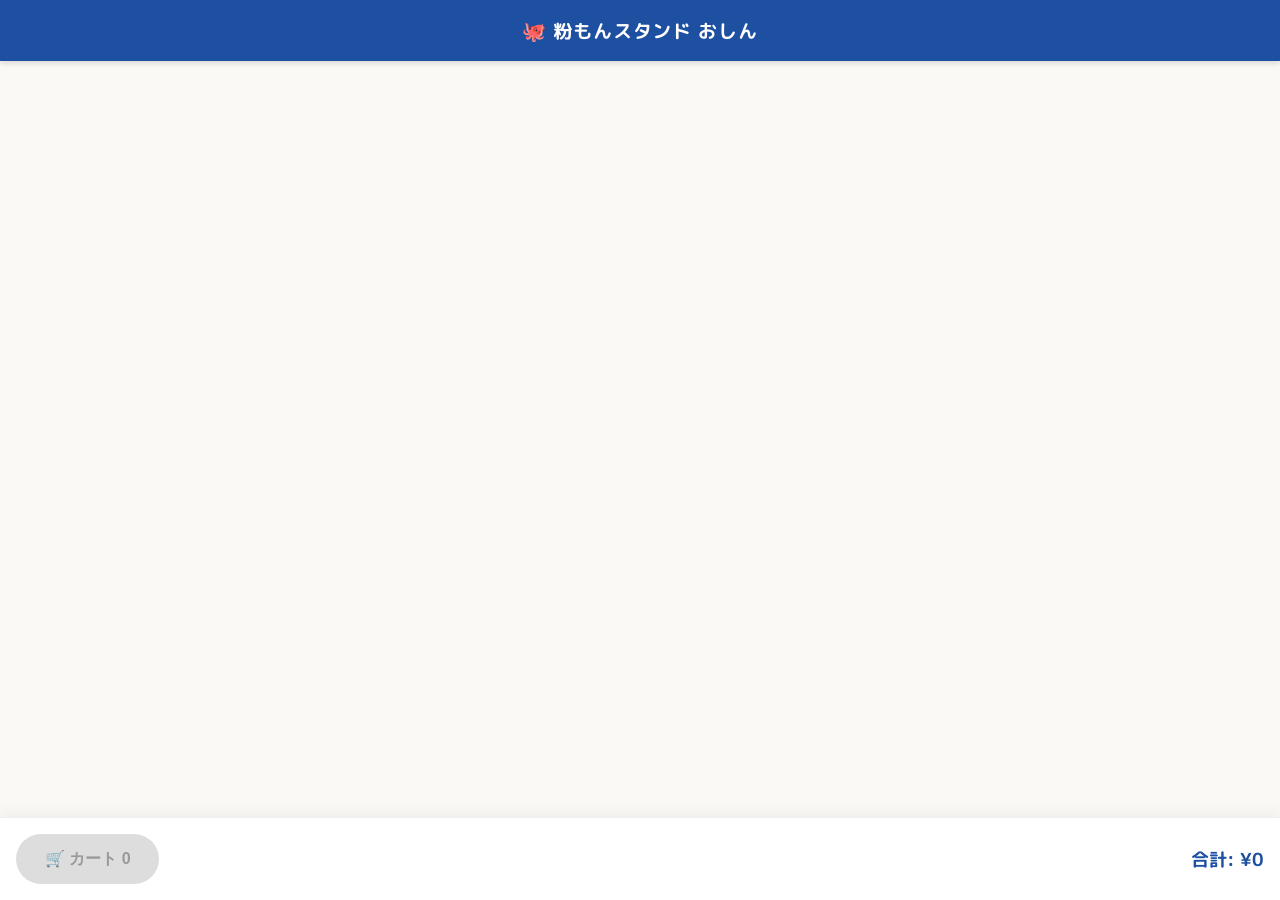
==== commit 897e5e1f: "Update index.html" ====
--- a/index.html
+++ b/index.html
@@ -5,319 +5,7 @@
   <meta name="viewport" content="width=device-width, initial-scale=1.0, maximum-scale=1.0, user-scalable=no">
   <title>粉もんスタンド おしん - モバイルオーダー</title>
   <link href="https://fonts.googleapis.com/css2?family=M+PLUS+Rounded+1c:wght@400;700;800&display=swap" rel="stylesheet">
-  <style>
-    /* --- CSS Reset & Variables --- */
-    :root {
-      --brand-blue: #1e50a2;
-      --food-orange: #E64A19;
-      --food-orange-light: #fff5f2;
-      --background-color: #faf9f6;
-      --text-color: #333333;
-      --card-bg-color: #ffffff;
-      --footer-bg-color: #ffffff;
-      --border-color: #e0e0e0;
-      --primary-action: var(--food-orange);
-      --safe-bottom: env(safe-area-inset-bottom, 20px);
-    }
-
-    * { box-sizing: border-box; margin: 0; padding: 0; -webkit-tap-highlight-color: transparent; }
-
-    body {
-      font-family: "M PLUS Rounded 1c", sans-serif;
-      background-color: var(--background-color);
-      color: var(--text-color);
-      padding-bottom: calc(90px + var(--safe-bottom));
-      -webkit-font-smoothing: antialiased;
-      overscroll-behavior-y: none; /* バウンス防止 */
-    }
-
-    /* --- Loading --- */
-    .loading-overlay {
-      position: fixed; top: 0; left: 0; width: 100%; height: 100%;
-      background-color: var(--background-color);
-      display: flex; flex-direction: column; justify-content: center;
-      align-items: center; z-index: 2000;
-      transition: opacity 0.3s;
-    }
-    .spinner {
-      border: 4px solid rgba(30, 80, 162, 0.1); width: 40px; height: 40px;
-      border-radius: 50%; border-left-color: var(--brand-blue);
-      animation: spin 0.8s ease infinite; margin-bottom: 1rem;
-    }
-    @keyframes spin { 0% { transform: rotate(0deg); } 100% { transform: rotate(360deg); } }
-
-    /* --- Header --- */
-    .app-header {
-      background-color: var(--brand-blue);
-      color: white; padding: 1rem;
-      text-align: center; position: sticky; top: 0; z-index: 100;
-      box-shadow: 0 2px 6px rgba(0,0,0,0.15);
-    }
-    .app-header h1 { font-size: 1.2rem; font-weight: 800; letter-spacing: 0.05em; }
-
-    /* --- Navigation --- */
-    .category-nav {
-        display: flex; gap: 8px; overflow-x: auto; padding: 10px 1rem;
-        background: var(--background-color);
-        scrollbar-width: none;
-        position: sticky; top: 58px; z-index: 99;
-    }
-    .category-nav::-webkit-scrollbar { display: none; }
-    .category-nav a {
-        white-space: nowrap; padding: 8px 16px; background: white; 
-        border-radius: 20px; text-decoration: none; 
-        color: var(--brand-blue); font-weight: bold; font-size: 0.9rem;
-        box-shadow: 0 2px 4px rgba(0,0,0,0.05); 
-        border: 1px solid rgba(30, 80, 162, 0.1); 
-        transition: all 0.2s;
-    }
-    .category-nav a.active, .category-nav a:active { 
-        background-color: var(--brand-blue); color: white; 
-    }
-
-    /* --- Main Menu --- */
-    #app-main { padding: 0 1rem 1rem 1rem; max-width: 1000px; margin: 0 auto; }
-    .menu-grid { display: grid; grid-template-columns: repeat(2, 1fr); gap: 12px; }
-    @media (min-width: 600px) { .menu-grid { grid-template-columns: repeat(auto-fill, minmax(200px, 1fr)); } }
-
-    .category-title { 
-        grid-column: 1 / -1; margin-top: 1.5rem; margin-bottom: 0.5rem; 
-        color: var(--brand-blue); font-size: 1.1rem; font-weight: 800;
-        display: flex; align-items: center;
-    }
-    .category-title::before {
-        content: ''; display: inline-block; width: 6px; height: 1.2rem;
-        background-color: var(--food-orange); margin-right: 8px; border-radius: 3px;
-    }
-
-    /* Menu Card */
-    .menu-item-card {
-      background-color: var(--card-bg-color); border-radius: 16px; 
-      box-shadow: 0 2px 8px rgba(0,0,0,0.04); overflow: hidden;
-      cursor: pointer; position: relative;
-      display: flex; flex-direction: column;
-      transition: transform 0.1s;
-    }
-    .menu-item-card:active { transform: scale(0.97); }
-    
-    .menu-item-card img { 
-        width: 100%; height: 140px; object-fit: cover; 
-        background-color: #eee;
-    }
-    
-    .item-info { padding: 10px; flex-grow: 1; display: flex; flex-direction: column; justify-content: space-between; }
-    .item-name { font-weight: 700; margin-bottom: 4px; font-size: 0.95rem; line-height: 1.4; color: var(--text-color); }
-    .item-price { color: var(--food-orange); font-weight: 800; font-size: 1.0rem; text-align: right; margin-top: auto; }
-
-    /* --- Footer (Cart Button) --- */
-    .cart-footer {
-      position: fixed; bottom: 0; left: 0; width: 100%;
-      background-color: rgba(255, 255, 255, 0.95); 
-      backdrop-filter: blur(10px);
-      padding: 10px 1rem calc(10px + var(--safe-bottom)) 1rem;
-      box-shadow: 0 -4px 20px rgba(0,0,0,0.08); z-index: 90;
-      border-top: 1px solid #eee;
-      display: flex; justify-content: space-between; align-items: center;
-    }
-    .view-cart-button {
-      background-color: var(--food-orange); color: white; border: none;
-      border-radius: 50px; padding: 12px 24px; font-size: 1rem;
-      font-weight: 800; cursor: pointer; box-shadow: 0 4px 12px rgba(230, 74, 25, 0.3);
-      display: flex; align-items: center; gap: 8px;
-      transition: transform 0.1s, opacity 0.2s;
-    }
-    .view-cart-button:disabled { background-color: #ccc; box-shadow: none; opacity: 0.8; pointer-events: none; }
-    .view-cart-button:active { transform: scale(0.96); }
-    
-    .cart-badge {
-        background: white; color: var(--food-orange); 
-        border-radius: 12px; padding: 2px 8px; font-size: 0.9rem;
-    }
-    .total-price-display { font-size: 1.1rem; font-weight: 800; color: var(--brand-blue); }
-
-    /* --- Modal Common --- */
-    .modal-overlay {
-      position: fixed; top: 0; left: 0; width: 100%; height: 100%;
-      background-color: rgba(0, 0, 0, 0.5);
-      display: none; justify-content: center; align-items: flex-end; 
-      z-index: 200; opacity: 0; transition: opacity 0.2s ease;
-    }
-    .modal-overlay.visible { display: flex; opacity: 1; }
-
-    .modal-content {
-      background-color: #fff; 
-      border-radius: 24px 24px 0 0; 
-      width: 100%; max-width: 600px; 
-      height: 90vh; /* 高さ確保: 画面の90% */
-      max-height: 90vh;
-      display: flex; flex-direction: column;
-      transform: translateY(100%); transition: transform 0.3s cubic-bezier(0.16, 1, 0.3, 1);
-      box-shadow: 0 -10px 40px rgba(0,0,0,0.2);
-    }
-    .modal-overlay.visible .modal-content { transform: translateY(0); }
-
-    .modal-header {
-      padding: 1rem 1.5rem; 
-      border-bottom: 1px solid #f0f0f0;
-      display: flex; justify-content: space-between; align-items: center;
-      flex-shrink: 0;
-    }
-    .modal-header h2 { font-size: 1.2rem; font-weight: 800; color: var(--brand-blue); }
-    
-    /* 閉じるボタン（タッチしやすいように大きく） */
-    .close-button { 
-        background: #f5f5f5; border: none; 
-        width: 36px; height: 36px; border-radius: 50%;
-        font-size: 1.5rem; line-height: 1; color: #666; cursor: pointer; 
-        display: flex; align-items: center; justify-content: center;
-    }
-    .close-button:active { background: #e0e0e0; }
-
-    /* スクロールエリア */
-    .modal-body { 
-        flex-grow: 1; overflow-y: auto; padding: 1rem 1.5rem; 
-        -webkit-overflow-scrolling: touch; /* 慣性スクロール */
-        padding-bottom: 100px; /* フッターとかぶらないように余白 */
-    }
-
-    .modal-footer { 
-      padding: 1rem 1.5rem calc(1rem + var(--safe-bottom)) 1rem;
-      border-top: 1px solid #f0f0f0; background-color: #fff; 
-      flex-shrink: 0; z-index: 10;
-      box-shadow: 0 -4px 10px rgba(0,0,0,0.05);
-    }
-
-    /* --- Item Detail Modal --- */
-    .item-detail-img { 
-        width: 100%; height: 220px; object-fit: cover; 
-        border-radius: 16px; margin-bottom: 1rem; 
-    }
-    .item-description { color: #666; font-size: 0.9rem; line-height: 1.6; margin-bottom: 1.5rem; }
-
-    .option-section { margin-bottom: 2rem; }
-    .option-section h3 { 
-        font-size: 1rem; margin-bottom: 0.8rem; 
-        display: flex; align-items: center; gap: 8px; color: var(--brand-blue); 
-    }
-    
-    .badge { font-size: 0.75rem; padding: 2px 8px; border-radius: 6px; color: white; }
-    .badge-req { background-color: var(--food-orange); }
-    .badge-opt { background-color: #999; }
-    .flavor-note { font-size: 0.85rem; color: var(--food-orange); margin-bottom: 0.5rem; font-weight: bold; }
-
-    /* オプション選択肢（ラジオボタン・チェックボックス修正版） */
-    .option-label {
-      display: flex; justify-content: space-between; align-items: center;
-      padding: 12px 16px; 
-      border: 2px solid #eee; /* 枠線を太く */
-      border-radius: 12px; margin-bottom: 8px; cursor: pointer;
-      background: white; transition: all 0.15s; 
-      position: relative;
-    }
-    /* inputを非表示ではなく透明にして配置（タップ判定の安定化） */
-    .option-label input { 
-        position: absolute; opacity: 0; width: 0; height: 0; pointer-events: none;
-    }
-    
-    /* 選択時のスタイル */
-    .option-label.selected {
-      border-color: var(--brand-blue); 
-      background-color: #f0f6ff; 
-      color: var(--brand-blue);
-    }
-    .option-label.selected .option-name { font-weight: bold; }
-    .option-label.selected .option-price { color: var(--food-orange); font-weight: bold; }
-
-    .option-check-mark {
-        width: 20px; height: 20px; border-radius: 50%; border: 2px solid #ccc;
-        margin-left: 10px; position: relative;
-    }
-    .option-label.selected .option-check-mark {
-        border-color: var(--brand-blue); background-color: var(--brand-blue);
-    }
-    .option-label.selected .option-check-mark::after {
-        content: '✔'; color: white; font-size: 12px;
-        position: absolute; top: 50%; left: 50%; transform: translate(-50%, -50%);
-    }
-
-    /* 数量セレクタ */
-    .quantity-control-area {
-        display: flex; justify-content: space-between; align-items: center;
-        background: #f8f8f8; padding: 1rem; border-radius: 16px; margin-top: 2rem;
-    }
-    .quantity-controls { display: flex; align-items: center; gap: 15px; }
-    .qty-btn {
-        width: 44px; height: 44px; border-radius: 50%; border: none;
-        background-color: white; font-size: 1.5rem; color: var(--brand-blue);
-        box-shadow: 0 2px 5px rgba(0,0,0,0.1); cursor: pointer;
-        display: flex; align-items: center; justify-content: center;
-    }
-    .qty-btn:active { background-color: #eee; transform: scale(0.95); }
-    .qty-val { font-size: 1.4rem; font-weight: 800; min-width: 40px; text-align: center; }
-
-    /* Footer Prices */
-    .modal-price-preview { 
-        text-align: right; margin-bottom: 10px; 
-        font-weight: 800; font-size: 1.25rem; color: var(--brand-blue); 
-    }
-    .submit-button {
-      width: 100%; background-color: var(--food-orange); color: white; border: none; 
-      padding: 14px; border-radius: 50px; font-size: 1.1rem; font-weight: 800; cursor: pointer;
-      box-shadow: 0 4px 15px rgba(230, 74, 25, 0.3); transition: transform 0.1s;
-    }
-    .submit-button:active { transform: scale(0.98); }
-    .submit-button:disabled { background-color: #ccc; box-shadow: none; opacity: 0.7; }
-
-    /* --- Cart Modal Specific (視認性改善) --- */
-    .cart-items-container {
-        padding: 0; /* body padding handles it */
-    }
-    .cart-empty-msg {
-        text-align: center; padding: 3rem 1rem; color: #999;
-    }
-
-    .cart-item {
-        background: white; border: 1px solid #eee;
-        padding: 1rem; margin-bottom: 1rem; border-radius: 12px;
-        box-shadow: 0 2px 6px rgba(0,0,0,0.03);
-        position: relative;
-    }
-    .cart-item-header {
-        display: flex; justify-content: space-between; align-items: flex-start;
-        margin-bottom: 8px; padding-bottom: 8px; border-bottom: 1px dashed #eee;
-    }
-    .cart-item-name { font-size: 1.05rem; font-weight: 800; color: var(--brand-blue); }
-    .cart-item-total { font-size: 1.1rem; font-weight: 800; color: var(--text-color); }
-    
-    .cart-item-details { font-size: 0.9rem; color: #666; margin-bottom: 8px; }
-    .cart-detail-line { margin-bottom: 4px; display: flex; }
-    .cart-detail-label { color: #999; min-width: 50px; font-size: 0.8rem; }
-    
-    .cart-item-actions {
-        display: flex; justify-content: space-between; align-items: center; margin-top: 10px;
-    }
-    .remove-btn {
-        color: #ff4d4f; border: 1px solid #ff4d4f; background: white;
-        padding: 6px 16px; border-radius: 20px; font-size: 0.85rem; font-weight: bold;
-    }
-
-    /* Cart Forms */
-    .form-group { margin-bottom: 1.5rem; }
-    .form-group label { display: block; font-weight: bold; margin-bottom: 0.5rem; color: var(--brand-blue); }
-    .form-group input, .form-group select, .form-group textarea {
-        width: 100%; padding: 12px; border-radius: 12px; border: 1px solid #ccc; 
-        font-size: 1rem; background: #fcfcfc; font-family: inherit;
-        -webkit-appearance: none; appearance: none;
-    }
-    .form-group select {
-        background-image: url("data:image/svg+xml;charset=UTF-8,%3csvg xmlns='http://www.w3.org/2000/svg' viewBox='0 0 24 24' fill='none' stroke='%23333' stroke-width='2' stroke-linecap='round' stroke-linejoin='round'%3e%3cpolyline points='6 9 12 15 18 9'%3e%3c/polyline%3e%3c/svg%3e");
-        background-repeat: no-repeat; background-position: right 12px center; background-size: 16px;
-    }
-
-    /* Alert Modal */
-    .alert-body { padding: 1.5rem; text-align: center; }
-    .alert-msg { white-space: pre-wrap; margin-bottom: 1.5rem; line-height: 1.6; }
-  </style>
+  <link rel="stylesheet" href="style.css">
 </head>
 <body>
 
@@ -453,794 +141,6 @@
 
   <!-- LIFF SDK -->
   <script src="https://static.line-scdn.net/liff/edge/2/sdk.js"></script>
-
-  <script>
-    /** * app.js 
-     */
-    const LIFF_ID = "2009023539-6ANIeNDa"; 
-    const BACKEND_URL = "https://script.google.com/macros/s/AKfycbw6Mk45Q_WaJvgG5NR9oCuPpNwKOMERL7uun0OmB4tAew9NWqpokpwgwF9XNRbYdoPBHA/exec"; 
-
-    // グローバル状態
-    let menuData = [];
-    let cart = [];
-    let userProfile = null;
-    let storeSettings = { open: "11:00", close: "21:00", prep: 30, interval: 15 };
-    let currentModalItem = null;
-
-    // DOM要素キャッシュ
-    const dom = {}; 
-
-    // エラー時のフォールバックデータ
-    const FALLBACK_MENU_DATA = [{
-        id: 'error', category: 'エラー', name: 'メニュー読込失敗',
-        description: '通信エラーが発生しました。再読み込みしてください。',
-        imageUrl: 'https://placehold.co/300x200/ccc/333?text=Error',
-        options: [{ sku: 'err', name: 'ー', price: 0 }], toppings: []
-    }];
-
-    document.addEventListener('DOMContentLoaded', initializeApp);
-
-    async function initializeApp() {
-      setupDOM(); 
-      
-      // ローディング表示
-      if(dom.loading) dom.loading.style.display = 'flex';
-
-      try {
-        // LIFF初期化（IDが設定されている場合のみ）
-        if (LIFF_ID) {
-            await liff.init({ liffId: LIFF_ID }).catch(e => console.warn('LIFF Init failed', e));
-            if (liff.isLoggedIn()) {
-                userProfile = await liff.getProfile().catch(()=>null);
-            } else {
-                // 自動ログインさせたい場合はここで liff.login();
-                // 今回はゲストでも見れるようにそのまま進む
-            }
-        }
-        
-        setupEventListeners();
-        await fetchInitialData();
-
-      } catch (err) { 
-        console.error(err);
-        showCustomAlert("初期化エラー", `アプリを開始できませんでした。\n${err.message}`); 
-      } finally { 
-        if(dom.loading) dom.loading.style.opacity = '0';
-        setTimeout(() => { if(dom.loading) dom.loading.style.display = 'none'; }, 300);
-      }
-    }
-
-    function setupDOM() {
-        // Main
-        dom.loading = document.getElementById('loading');
-        dom.menuContainer = document.getElementById('menu-container');
-        dom.categoryNav = document.getElementById('category-nav');
-        
-        // Footer Cart
-        dom.viewCartButton = document.getElementById('view-cart-button');
-        dom.cartItemCount = document.getElementById('cart-item-count');
-        dom.cartTotalPrice = document.getElementById('cart-total-price');
-        
-        // Cart Modal
-        dom.cartModal = document.getElementById('cart-modal');
-        dom.closeCartModal = document.getElementById('close-cart-modal');
-        dom.submitOrderButton = document.getElementById('submit-order-button');
-        dom.cartItemsContainer = document.getElementById('cart-items-container');
-        dom.cartModalTotalPrice = document.getElementById('cart-modal-total-price');
-        dom.recipientName = document.getElementById('recipient-name');
-        dom.pickupTime = document.getElementById('pickup-time');
-        dom.orderNotes = document.getElementById('order-notes');
-        
-        // Item Detail Modal
-        dom.itemDetailModal = document.getElementById('item-detail-modal');
-        dom.closeItemDetailModal = document.getElementById('close-item-detail-modal');
-        dom.itemDetailName = document.getElementById('item-detail-name');
-        dom.itemDetailImg = document.getElementById('item-detail-img');
-        dom.itemDetailDescription = document.getElementById('item-detail-description');
-        
-        dom.itemDetailOptions = document.getElementById('item-detail-options');
-        dom.sectionFlavors = document.getElementById('section-flavors');
-        dom.itemDetailFlavors = document.getElementById('item-detail-flavors');
-        dom.flavorNote = document.getElementById('flavor-note');
-        dom.itemDetailToppings = document.getElementById('item-detail-toppings');
-        
-        dom.itemDetailQuantity = document.getElementById('item-detail-quantity');
-        dom.itemDetailDecrease = document.getElementById('item-detail-decrease');
-        dom.itemDetailIncrease = document.getElementById('item-detail-increase');
-        dom.itemDetailTotalPreview = document.getElementById('item-detail-total-preview');
-        dom.addToCartButton = document.getElementById('add-to-cart-button');
-        
-        // Alert
-        dom.customAlertModal = document.getElementById('custom-alert-modal');
-        dom.customAlertTitle = document.getElementById('custom-alert-title');
-        dom.customAlertMessage = document.getElementById('custom-alert-message');
-        dom.customAlertOkButton = document.getElementById('custom-alert-ok-button');
-    }
-
-    function setupEventListeners() {
-        // Modal Toggles
-        if(dom.viewCartButton) dom.viewCartButton.addEventListener('click', openCartModal);
-        if(dom.closeCartModal) dom.closeCartModal.addEventListener('click', closeCartModal);
-        if(dom.cartModal) dom.cartModal.addEventListener('click', (e) => { if (e.target === dom.cartModal) closeCartModal(); });
-        
-        if(dom.closeItemDetailModal) dom.closeItemDetailModal.addEventListener('click', closeItemDetailModal);
-        if(dom.itemDetailModal) dom.itemDetailModal.addEventListener('click', (e) => { if (e.target === dom.itemDetailModal) closeItemDetailModal(); });
-
-        // Order Submit
-        if(dom.submitOrderButton) dom.submitOrderButton.addEventListener('click', confirmAndSubmitOrder);
-
-        // Quantity Logic
-        if(dom.itemDetailDecrease) {
-            dom.itemDetailDecrease.addEventListener('click', () => {
-                let q = parseInt(dom.itemDetailQuantity.textContent, 10);
-                if (q > 1) {
-                    dom.itemDetailQuantity.textContent = q - 1;
-                    calculateDetailTotal();
-                }
-            });
-        }
-        if(dom.itemDetailIncrease) {
-            dom.itemDetailIncrease.addEventListener('click', () => {
-                let q = parseInt(dom.itemDetailQuantity.textContent, 10);
-                if (q < 50) { // Limit max
-                    dom.itemDetailQuantity.textContent = q + 1;
-                    calculateDetailTotal();
-                }
-            });
-        }
-
-        // Add to Cart
-        if(dom.addToCartButton) dom.addToCartButton.addEventListener('click', handleAddToCartClick);
-    }
-
-    async function fetchInitialData() {
-        try {
-            const response = await fetch(BACKEND_URL);
-            if (!response.ok) throw new Error(`HTTP ${response.status}`);
-            
-            const data = await response.json();
-            
-            if (data.menu && Array.isArray(data.menu)) {
-                menuData = data.menu;
-                if (data.settings) storeSettings = { ...storeSettings, ...data.settings };
-                displayMenu();
-            } else { 
-                throw new Error('データ形式が不正です'); 
-            }
-        } catch (err) {
-            console.error(err);
-            menuData = FALLBACK_MENU_DATA;
-            displayMenu();
-            // 初回のみアラートを出す
-            showCustomAlert("通信エラー", "メニュー情報を取得できませんでした。\n通信環境を確認してください。");
-        }
-    }
-
-    function displayMenu() {
-      dom.menuContainer.innerHTML = '';
-      dom.categoryNav.innerHTML = '';
-
-      if (!menuData || menuData.length === 0) {
-          dom.menuContainer.innerHTML = '<p style="padding:1rem;">メニューがありません。</p>';
-          return;
-      }
-
-      // 有効なアイテムのみ
-      const validItems = menuData.filter(item => item && item.category);
-      // カテゴリ抽出
-      const categories = [...new Set(validItems.map(item => item.category))];
-      
-      // ナビ生成
-      categories.forEach((cat, idx) => {
-          const a = document.createElement('a');
-          a.href = `#cat-${cat}`;
-          a.textContent = cat;
-          a.onclick = (e) => {
-              e.preventDefault();
-              const target = document.getElementById(`cat-${cat}`);
-              if (target) {
-                  // ヘッダー + ナビ分のオフセット
-                  const offset = 120; 
-                  const bodyRect = document.body.getBoundingClientRect().top;
-                  const elementRect = target.getBoundingClientRect().top;
-                  const elementPosition = elementRect - bodyRect;
-                  const offsetPosition = elementPosition - offset;
-                  window.scrollTo({ top: offsetPosition, behavior: "smooth" });
-              }
-              // Active styling
-              document.querySelectorAll('.category-nav a').forEach(el => el.classList.remove('active'));
-              a.classList.add('active');
-          };
-          if(idx === 0) a.classList.add('active');
-          dom.categoryNav.appendChild(a);
-      });
-
-      // 商品リスト生成
-      categories.forEach(category => {
-          const header = document.createElement('div');
-          header.className = 'category-title';
-          header.id = `cat-${category}`;
-          header.textContent = category;
-          dom.menuContainer.appendChild(header);
-
-          const items = validItems.filter(m => m.category === category);
-          items.forEach(group => {
-            const card = document.createElement('div');
-            card.className = 'menu-item-card';
-            
-            // 価格表示ロジック
-            let priceText = 'ー';
-            if (group.options && group.options.length > 0) {
-                const prices = group.options.map(o => o.price).filter(p => !isNaN(p));
-                if (prices.length > 0) {
-                    const min = Math.min(...prices);
-                    priceText = `¥${min.toLocaleString()}~`;
-                }
-            }
-
-            const imgUrl = group.imageUrl || 'https://placehold.co/300x200/eee/ccc?text=No+Image';
-            
-            card.innerHTML = `
-                <img src="${imgUrl}" alt="${group.name}" loading="lazy" onerror="this.src='https://placehold.co/300x200/eee/ccc?text=No+Image'">
-                <div class="item-info">
-                    <p class="item-name">${group.name}</p>
-                    <p class="item-price">${priceText}</p>
-                </div>
-            `;
-            // イベントリスナー
-            card.addEventListener('click', () => showItemDetailModal(group));
-            dom.menuContainer.appendChild(card);
-          });
-      });
-    }
-
-    // --- 詳細モーダル処理 ---
-
-    function showItemDetailModal(group) {
-        currentModalItem = group;
-
-        dom.itemDetailName.textContent = group.name;
-        dom.itemDetailImg.src = group.imageUrl || 'https://placehold.co/300x200/eee/ccc?text=No+Image';
-        dom.itemDetailDescription.textContent = group.description || '';
-        dom.itemDetailQuantity.textContent = '1';
-
-        // 1. オプション（サイズ・個数）生成
-        dom.itemDetailOptions.innerHTML = '';
-        if (group.options && group.options.length > 0) {
-            group.options.forEach((opt, index) => {
-                // SKUがない場合の安全策
-                const safeSku = opt.sku || `opt-${index}`;
-                
-                const label = document.createElement('div'); // divに変更して制御しやすくする
-                label.className = 'option-label';
-                if(index === 0) label.classList.add('selected');
-                
-                // HTML構造: クリック判定を確実にするため
-                label.innerHTML = `
-                    <div style="display:flex; flex-direction:column;">
-                        <span class="option-name">${opt.name}</span>
-                        <span class="option-price">¥${opt.price.toLocaleString()}</span>
-                    </div>
-                    <div class="option-check-mark"></div>
-                    <input type="radio" name="price-option" value="${safeSku}" 
-                           data-name="${opt.name}" data-price="${opt.price}" 
-                           ${index === 0 ? 'checked' : ''}>
-                `;
-                
-                // クリックイベントをDIV全体に設定
-                label.addEventListener('click', () => {
-                    // ラジオボタンを選択状態にする
-                    const input = label.querySelector('input');
-                    input.checked = true;
-                    
-                    // スタイル更新
-                    handleOptionChange(group, safeSku);
-                    calculateDetailTotal();
-                    updateSelectionStyles(dom.itemDetailOptions, 'radio');
-                });
-
-                dom.itemDetailOptions.appendChild(label);
-            });
-        } else {
-            dom.itemDetailOptions.innerHTML = '<p style="color:red">オプション設定がありません</p>';
-        }
-
-        // 2. フレーバー生成
-        dom.itemDetailFlavors.innerHTML = '';
-        if (group.flavors && group.flavors.length > 0 && group.flavors[0] !== "") {
-            dom.sectionFlavors.style.display = 'block';
-            
-            // SKUに基づいて初期状態（ラジオorチェック）を判定
-            // 初期状態は1つ目のオプションに基づく
-            const initialSku = group.options && group.options[0] ? group.options[0].sku : '';
-            const isLarge = String(initialSku).includes('16'); 
-            
-            renderFlavors(group, isLarge);
-
-        } else {
-            dom.sectionFlavors.style.display = 'none';
-        }
-
-        // 3. トッピング生成
-        dom.itemDetailToppings.innerHTML = '';
-        const toppings = group.toppings || [];
-        const topSection = document.getElementById('section-toppings');
-        
-        if (toppings.length === 0) {
-            if (topSection) topSection.style.display = 'none';
-        } else {
-            if (topSection) topSection.style.display = 'block';
-            toppings.forEach((top, idx) => {
-                const label = document.createElement('div');
-                label.className = 'option-label';
-                
-                const priceText = top.price > 0 ? `+¥${top.price}` : '無料';
-                
-                label.innerHTML = `
-                    <div>
-                        <span>${top.name}</span>
-                        <span style="color:#E64A19; font-weight:bold; margin-left:8px;">${priceText}</span>
-                    </div>
-                    <div class="option-check-mark"></div>
-                    <input type="checkbox" name="topping-option" value="${top.id}" data-name="${top.name}" data-price="${top.price}">
-                `;
-
-                label.addEventListener('click', (e) => {
-                    // 通常のクリック動作をエミュレート（トグル）
-                    const input = label.querySelector('input');
-                    // 直押しでなければ反転
-                    if(e.target !== input) {
-                        input.checked = !input.checked;
-                    }
-                    calculateDetailTotal();
-                    updateSelectionStyles(dom.itemDetailToppings, 'checkbox');
-                });
-
-                dom.itemDetailToppings.appendChild(label);
-            });
-        }
-
-        // 初期計算
-        calculateDetailTotal();
-
-        // モーダル表示
-        dom.itemDetailModal.classList.add('visible');
-    }
-
-    // フレーバーのレンダリング（単一選択/複数選択 切り替え対応）
-    function renderFlavors(group, isMultiSelect) {
-        dom.itemDetailFlavors.innerHTML = '';
-        
-        if (isMultiSelect) {
-            dom.flavorNote.textContent = '※2種類まで選択可能です（ハーフ＆ハーフ）';
-        } else {
-            dom.flavorNote.textContent = '※味を1つ選んでください';
-        }
-
-        group.flavors.forEach((flavor, idx) => {
-            if(!flavor) return;
-            const label = document.createElement('div');
-            label.className = 'option-label';
-            
-            // type決定
-            const type = isMultiSelect ? 'checkbox' : 'radio';
-            const name = isMultiSelect ? 'flavor-option-check' : 'flavor-option-radio';
-            
-            label.innerHTML = `
-                <span>${flavor}</span>
-                <div class="option-check-mark"></div>
-                <input type="${type}" name="${name}" value="${flavor}">
-            `;
-            
-            label.addEventListener('click', (e) => {
-                const input = label.querySelector('input');
-                
-                if (type === 'radio') {
-                    input.checked = true;
-                    // ラジオは他をオフにする処理がupdateSelectionStylesで必要だが、
-                    // name属性が同じならブラウザがやる。ただしcustom UI更新が必要。
-                } else {
-                    // チェックボックス
-                    if(e.target !== input) input.checked = !input.checked;
-                    
-                    // 制限チェック (2つまで)
-                    const checkedCount = dom.itemDetailFlavors.querySelectorAll('input:checked').length;
-                    if (checkedCount > 2) {
-                        input.checked = false; // 元に戻す
-                        showCustomAlert('選択制限', 'ハーフ＆ハーフは2種類までです。');
-                    }
-                }
-                
-                calculateDetailTotal();
-                updateSelectionStyles(dom.itemDetailFlavors, type);
-            });
-            
-            dom.itemDetailFlavors.appendChild(label);
-        });
-    }
-
-    function handleOptionChange(group, sku) {
-        if (!group.flavors || group.flavors.length === 0) return;
-
-        // SKUに'16'が含まれていれば16個入り（ハーフ＆ハーフ可能）とみなすロジック
-        // SKUが文字列であることを保証
-        const skuStr = String(sku);
-        const isLargePortion = skuStr.includes('16'); 
-        
-        // 現在の選択状況を取得して再レンダリング
-        // ※ ユーザーが選択済みの場合、それを維持するかリセットするかの判断が必要だが、
-        //   シンプルにするため切り替え時はリセットする。
-        renderFlavors(group, isLargePortion);
-    }
-
-    function updateSelectionStyles(container, type) {
-        container.querySelectorAll('.option-label').forEach(label => {
-            const input = label.querySelector('input');
-            if (input && input.checked) {
-                label.classList.add('selected');
-            } else {
-                label.classList.remove('selected');
-            }
-        });
-    }
-
-    function calculateDetailTotal() {
-        // オプション価格
-        const optInput = dom.itemDetailOptions.querySelector('input:checked');
-        const basePrice = optInput ? parseInt(optInput.dataset.price, 10) : 0;
-        
-        // トッピング価格
-        let toppingPrice = 0;
-        dom.itemDetailToppings.querySelectorAll('input:checked').forEach(el => {
-            toppingPrice += parseInt(el.dataset.price, 10);
-        });
-        
-        const qty = parseInt(dom.itemDetailQuantity.textContent, 10);
-        dom.itemDetailTotalPreview.textContent = ((basePrice + toppingPrice) * qty).toLocaleString();
-    }
-
-    // --- カート処理 ---
-
-    function handleAddToCartClick() {
-        if (!currentModalItem) return;
-
-        // 必須チェック
-        const opt = dom.itemDetailOptions.querySelector('input:checked');
-        if (!opt) { showCustomAlert('未選択', 'サイズまたは個数を選択してください'); return; }
-
-        // フレーバーチェック
-        let flavors = [];
-        const flavorInputs = dom.itemDetailFlavors.querySelectorAll('input');
-        if (flavorInputs.length > 0) {
-            const checked = dom.itemDetailFlavors.querySelectorAll('input:checked');
-            if (checked.length === 0) { showCustomAlert('未選択', '味（フレーバー）を選択してください'); return; }
-            checked.forEach(el => flavors.push(el.value));
-        }
-
-        // トッピング
-        let toppings = [];
-        dom.itemDetailToppings.querySelectorAll('input:checked').forEach(el => {
-            toppings.push({ id: el.value, name: el.dataset.name, price: parseInt(el.dataset.price, 10) });
-        });
-
-        const qty = parseInt(dom.itemDetailQuantity.textContent, 10);
-        
-        const newItem = {
-            groupId: currentModalItem.id,
-            name: currentModalItem.name,
-            sku: opt.value,
-            optionName: opt.dataset.name,
-            basePrice: parseInt(opt.dataset.price, 10),
-            flavors: flavors,
-            toppings: toppings,
-            quantity: qty
-        };
-
-        addToCart(newItem);
-        closeItemDetailModal();
-        
-        // フィードバック
-        dom.viewCartButton.classList.add('bump');
-        setTimeout(()=>dom.viewCartButton.classList.remove('bump'), 200);
-    }
-
-    function addToCart(newItem) {
-        // 同一商品の判定キー
-        const genKey = (item) => {
-            const fStr = (Array.isArray(item.flavors) ? item.flavors.sort() : []).join('|');
-            const tStr = item.toppings.map(t=>t.id).sort().join('|');
-            return `${item.groupId}_${item.sku}_${fStr}_${tStr}`;
-        };
-
-        const newKey = genKey(newItem);
-        const existingIndex = cart.findIndex(item => genKey(item) === newKey);
-
-        const tPrice = newItem.toppings.reduce((s,t) => s + t.price, 0);
-        newItem.unitPrice = newItem.basePrice + tPrice;
-
-        if (existingIndex > -1) {
-            cart[existingIndex].quantity += newItem.quantity;
-        } else {
-            cart.push(newItem);
-        }
-        updateCartView();
-    }
-
-    function updateCartView() {
-        const count = cart.reduce((s,i) => s + i.quantity, 0);
-        const total = cart.reduce((s,i) => s + (i.unitPrice * i.quantity), 0);
-        
-        dom.cartItemCount.textContent = count;
-        dom.cartTotalPrice.textContent = total.toLocaleString();
-        
-        if (count > 0) {
-            dom.viewCartButton.disabled = false;
-            dom.viewCartButton.style.opacity = '1';
-        } else {
-            dom.viewCartButton.disabled = true;
-        }
-    }
-
-    function openCartModal() {
-        renderCartItems();
-        updatePickupTimeOptions();
-        
-        // 合計金額更新
-        const total = cart.reduce((s,i) => s + (i.unitPrice * i.quantity), 0);
-        dom.cartModalTotalPrice.textContent = total.toLocaleString();
-
-        dom.cartModal.classList.add('visible');
-    }
-
-    function closeCartModal() { 
-        dom.cartModal.classList.remove('visible'); 
-    }
-
-    function closeItemDetailModal() {
-        dom.itemDetailModal.classList.remove('visible');
-        currentModalItem = null;
-    }
-
-    function renderCartItems() {
-        dom.cartItemsContainer.innerHTML = '';
-        if (cart.length === 0) {
-            dom.cartItemsContainer.innerHTML = '<div class="cart-empty-msg">カートは空です 🛒<br>商品を選んでください</div>';
-            dom.submitOrderButton.disabled = true;
-            return;
-        }
-        dom.submitOrderButton.disabled = false;
-
-        cart.forEach((item, index) => {
-            const div = document.createElement('div');
-            div.className = 'cart-item';
-            
-            // オプション文字列
-            let flavorStr = '';
-            if (item.flavors && item.flavors.length > 0) {
-                flavorStr = item.flavors.join(' / ');
-            }
-            
-            let toppingStr = '';
-            if (item.toppings && item.toppings.length > 0) {
-                toppingStr = '+' + item.toppings.map(t=>t.name).join(', ');
-            }
-
-            div.innerHTML = `
-                <div class="cart-item-header">
-                    <div class="cart-item-name">${item.name}</div>
-                    <div class="cart-item-total">¥${(item.unitPrice * item.quantity).toLocaleString()}</div>
-                </div>
-                
-                <div class="cart-item-details">
-                    <div class="cart-detail-line">
-                        <span class="cart-detail-label">サイズ:</span>
-                        <span>${item.optionName}</span>
-                    </div>
-                    ${flavorStr ? `
-                    <div class="cart-detail-line">
-                        <span class="cart-detail-label">味:</span>
-                        <span>${flavorStr}</span>
-                    </div>` : ''}
-                    ${toppingStr ? `
-                    <div class="cart-detail-line">
-                        <span class="cart-detail-label">追加:</span>
-                        <span style="color:#E64A19;">${toppingStr}</span>
-                    </div>` : ''}
-                </div>
-
-                <div class="cart-item-actions">
-                    <div style="font-weight:bold;">数量: ${item.quantity}個</div>
-                    <button class="remove-btn" onclick="removeItem(${index})">削除</button>
-                </div>
-            `;
-            dom.cartItemsContainer.appendChild(div);
-        });
-    }
-
-    // グローバル関数（HTML内のonclickから呼ぶため）
-    window.removeItem = (index) => {
-        if(confirm('この商品をカートから削除しますか？')) {
-            cart.splice(index, 1);
-            updateCartView();
-            renderCartItems();
-            
-            // 合計再計算
-            const total = cart.reduce((s,i) => s + (i.unitPrice * i.quantity), 0);
-            dom.cartModalTotalPrice.textContent = total.toLocaleString();
-            
-            if(cart.length === 0) closeCartModal();
-        }
-    };
-
-    // 時間オプション
-    function updatePickupTimeOptions() {
-        const select = dom.pickupTime;
-        select.innerHTML = '';
-        
-        // 最短
-        const opt = document.createElement('option');
-        opt.value = 'shortest'; opt.textContent = '最短で受け取る（準備でき次第）';
-        select.appendChild(opt);
-
-        const now = new Date();
-        const interval = parseInt(storeSettings.interval) || 15;
-        const prep = parseInt(storeSettings.prep) || 30;
-
-        // 時間パース
-        const parseTime = (tStr) => {
-            const [h, m] = tStr.split(':').map(Number);
-            const d = new Date(now);
-            d.setHours(h, m, 0, 0);
-            return d;
-        };
-        
-        const openTime = parseTime(storeSettings.open);
-        const closeTime = parseTime(storeSettings.close);
-        
-        // 最短受取可能時刻
-        let earliest = new Date(now.getTime() + prep * 60000);
-        
-        // 開始時刻設定
-        let t = new Date(earliest);
-        if (t < openTime) t = new Date(openTime);
-        
-        // 分をinterval刻みに丸める
-        let m = t.getMinutes();
-        let rem = m % interval;
-        if(rem !== 0) t.setMinutes(m + (interval - rem));
-        t.setSeconds(0); t.setMilliseconds(0);
-
-        while (t <= closeTime) {
-            const hh = t.getHours().toString().padStart(2, '0');
-            const mm = t.getMinutes().toString().padStart(2, '0');
-            const val = `${hh}:${mm}`;
-            const o = document.createElement('option');
-            o.value = val; o.textContent = `${val} 頃`;
-            select.appendChild(o);
-            t.setMinutes(t.getMinutes() + interval);
-        }
-    }
-
-    // 注文送信
-    async function confirmAndSubmitOrder() {
-        dom.submitOrderButton.disabled = true;
-        const originalText = dom.submitOrderButton.textContent;
-        dom.submitOrderButton.textContent = '送信中...';
-        
-        const recipientName = dom.recipientName.value.trim();
-        if (!recipientName) {
-            showCustomAlert('入力エラー', '受取人のお名前を入力してください');
-            dom.submitOrderButton.disabled = false;
-            dom.submitOrderButton.textContent = originalText;
-            return;
-        }
-        
-        let pickupTime = dom.pickupTime.options[dom.pickupTime.selectedIndex].text;
-        if (dom.pickupTime.value === 'shortest') pickupTime = '最短（準備でき次第）';
-        
-        const totalPrice = cart.reduce((sum, item) => sum + (item.unitPrice * item.quantity), 0);
-
-        const orderData = {
-            userId: userProfile ? userProfile.userId : 'GUEST',
-            displayName: userProfile ? userProfile.displayName : 'ゲスト',
-            recipientName: recipientName,
-            pickupTime: pickupTime,
-            notes: dom.orderNotes.value.trim(),
-            totalPrice: totalPrice,
-            cart: cart, 
-            type: 'OSHIN_ORDER'
-        };
-
-        try {
-            // Google Apps Scriptへ送信
-            await fetch(BACKEND_URL, {
-                method: 'POST', mode: 'no-cors',
-                headers: {'Content-Type': 'application/json'},
-                body: JSON.stringify(orderData)
-            });
-            
-            // LINEメッセージ送信
-            await sendThanksMessage(orderData);
-            
-            showCustomAlert('注文完了', 'ご注文ありがとうございます！\nお店でお待ちしております。', () => {
-                if(liff.isInClient()) liff.closeWindow();
-                else location.reload();
-            });
-            
-            // カートクリア
-            cart = [];
-            updateCartView();
-            closeCartModal();
-
-        } catch(e) {
-            showCustomAlert('送信エラー', '注文の送信に失敗しました。\n店員に直接お伝えください。\n' + e.message);
-            dom.submitOrderButton.disabled = false;
-            dom.submitOrderButton.textContent = originalText;
-        }
-    }
-
-    async function sendThanksMessage(orderData) {
-      if (!liff.isInClient()) return;
-      
-      // Flex Message生成
-      const items = orderData.cart.map(item => {
-          let desc = item.optionName;
-          if(item.flavors && item.flavors.length) desc += ` / ${item.flavors.join(',')}`;
-          if(item.toppings && item.toppings.length) desc += ` / +${item.toppings.map(t=>t.name).join(',')}`;
-          
-          return {
-              "type": "box", "layout": "vertical", "margin": "md",
-              "contents": [
-                  { "type": "box", "layout": "horizontal", "contents": [
-                      { "type": "text", "text": item.name, "weight": "bold", "flex": 3, "wrap": true },
-                      { "type": "text", "text": `x${item.quantity}`, "align": "end", "flex": 1 }
-                  ]},
-                  { "type": "text", "text": desc, "size": "xs", "color": "#888888", "wrap": true }
-              ]
-          };
-      });
-
-      const contents = [
-          { "type": "text", "text": `受取人: ${orderData.recipientName} 様`, "weight": "bold", "align": "center", "size": "md", "color": "#1e50a2" },
-          { "type": "text", "text": `時間: ${orderData.pickupTime}`, "weight": "bold", "align": "center", "size": "xl", "margin": "sm", "color": "#E64A19" },
-          { "type": "separator", "margin": "md" },
-          ...items,
-          { "type": "separator", "margin": "lg" },
-          { "type": "box", "layout": "horizontal", "contents": [
-              { "type": "text", "text": "合計金額", "weight": "bold" },
-              { "type": "text", "text": `¥${orderData.totalPrice.toLocaleString()}`, "weight": "bold", "align": "end", "color": "#E64A19", "size": "lg" }
-          ], "margin": "md"}
-      ];
-      
-      if(orderData.notes) {
-          contents.push({ "type": "separator", "margin": "md" });
-          contents.push({ "type": "text", "text": `備考: ${orderData.notes}`, "size": "xs", "color": "#555", "wrap": true, "margin": "md" });
-      }
-
-      try {
-        await liff.sendMessages([{
-            "type": "flex", "altText": "ご注文ありがとうございます",
-            "contents": {
-                "type": "bubble",
-                "header": { "type": "box", "layout": "vertical", "contents": [
-                    { "type": "text", "text": "粉もんスタンド おしん", "weight": "bold", "color": "#ffffff" },
-                    { "type": "text", "text": "ご注文承りました", "weight": "bold", "size": "xl", "color": "#ffffff", "margin": "sm" }
-                ], "backgroundColor": "#1e50a2" },
-                "body": { "type": "box", "layout": "vertical", "contents": contents }
-            }
-        }]);
-      } catch (e) { console.log('LINE Msg Error', e); }
-    }
-
-    function showCustomAlert(title, msg, cb) {
-        dom.customAlertTitle.textContent = title;
-        dom.customAlertMessage.textContent = msg;
-        dom.customAlertModal.classList.add('visible');
-        dom.customAlertOkButton.onclick = () => { 
-            dom.customAlertModal.classList.remove('visible'); 
-            if(cb) cb(); 
-        };
-    }
-  </script>
+  <script src="app.js"></script>
 </body>
 </html>
--- a/style.css
+++ b/style.css
@@ -0,0 +1,231 @@
+/* style.css - 粉もんスタンドおしん テーマ (Instagram Ver.) */
+
+@import url('https://fonts.googleapis.com/css2?family=M+PLUS+Rounded+1c:wght@400;700&display=swap');
+
+:root {
+  --brand-blue: #1e50a2; 
+  --food-orange: #E64A19; 
+  --background-color: #faf9f6; 
+  --text-color: #333333;
+  --card-bg-color: #ffffff;
+  --footer-bg-color: #ffffff;
+  --border-color: #e0e0e0;
+  --primary-action: var(--food-orange);
+}
+
+* { box-sizing: border-box; margin: 0; padding: 0; }
+
+body {
+  font-family: "M PLUS Rounded 1c", "Hiragino Kaku Gothic ProN", "Noto Sans JP", sans-serif;
+  background-color: var(--background-color);
+  color: var(--text-color);
+  padding-bottom: 90px;
+  -webkit-font-smoothing: antialiased;
+}
+
+/* ローディング */
+.loading-overlay {
+  position: fixed; top: 0; left: 0; width: 100%; height: 100%;
+  background-color: rgba(250, 249, 246, 0.95);
+  display: flex; flex-direction: column; justify-content: center;
+  align-items: center; z-index: 2000;
+}
+.spinner {
+  border: 4px solid rgba(30, 80, 162, 0.1); width: 40px; height: 40px;
+  border-radius: 50%; border-left-color: var(--brand-blue);
+  animation: spin 0.8s ease infinite; margin-bottom: 1rem;
+}
+@keyframes spin { 0% { transform: rotate(0deg); } 100% { transform: rotate(360deg); } }
+
+/* ヘッダー */
+.app-header {
+  background-color: var(--brand-blue);
+  color: white; padding: 1rem;
+  text-align: center; position: sticky; top: 0; z-index: 100;
+  box-shadow: 0 2px 6px rgba(0,0,0,0.15);
+}
+.app-header h1 { font-size: 1.2rem; font-weight: 700; letter-spacing: 0.05em; }
+
+/* メイン */
+#app-main { padding: 1rem; }
+.menu-grid { display: grid; grid-template-columns: repeat(2, 1fr); gap: 1rem; }
+@media (min-width: 600px) { .menu-grid { grid-template-columns: repeat(auto-fill, minmax(180px, 1fr)); } }
+
+/* カテゴリナビ */
+.category-nav {
+    display: flex; gap: 10px; overflow-x: auto; padding-bottom: 10px; margin-bottom: 1rem;
+    scrollbar-width: none;
+}
+.category-nav::-webkit-scrollbar { display: none; }
+.category-nav a {
+    white-space: nowrap; padding: 8px 16px; background: white; 
+    border-radius: 20px; text-decoration: none; 
+    color: var(--brand-blue); font-weight: bold; font-size: 0.9rem;
+    box-shadow: 0 2px 4px rgba(0,0,0,0.08); 
+    border: 1px solid rgba(30, 80, 162, 0.1); transition: all 0.2s;
+}
+.category-nav a:active { background-color: var(--brand-blue); color: white; }
+
+.category-title { 
+    grid-column: 1 / -1; margin-top: 1.5rem; margin-bottom: 0.8rem; 
+    color: var(--brand-blue); border-left: 6px solid var(--food-orange);
+    padding-left: 10px; font-size: 1.1rem; position: relative; z-index: 1;
+}
+
+/* メニューカード */
+.menu-item-card {
+  background-color: var(--card-bg-color); border-radius: 16px; 
+  box-shadow: 0 4px 12px rgba(0,0,0,0.05); overflow: hidden;
+  cursor: pointer; transition: transform 0.1s;
+  display: flex; flex-direction: column;
+  position: relative; z-index: 10; isolation: isolate;
+  touch-action: manipulation; -webkit-tap-highlight-color: rgba(0,0,0,0.05);
+}
+.menu-item-card:active { transform: scale(0.98); }
+.menu-item-card img { width: 100%; height: 130px; object-fit: cover; pointer-events: none; }
+.item-info { padding: 0.85rem; flex-grow: 1; display: flex; flex-direction: column; justify-content: space-between; pointer-events: none; }
+.item-name { font-weight: bold; margin-bottom: 0.4rem; font-size: 0.95rem; line-height: 1.4; color: var(--text-color); }
+.item-price { color: var(--food-orange); font-weight: bold; font-size: 1.05rem; text-align: right; }
+
+/* フッター */
+.cart-footer {
+  position: fixed; bottom: 0; left: 0; width: 100%;
+  background-color: var(--footer-bg-color); display: flex;
+  justify-content: space-between; align-items: center; padding: 1rem;
+  box-shadow: 0 -4px 15px rgba(0,0,0,0.05); z-index: 90;
+  border-top: 1px solid #f0f0f0;
+}
+.view-cart-button {
+  background-color: var(--food-orange); color: white; border: none;
+  border-radius: 50px; padding: 0.9rem 1.8rem; font-size: 1rem;
+  font-weight: bold; cursor: pointer; box-shadow: 0 4px 10px rgba(230, 74, 25, 0.3);
+}
+.view-cart-button:disabled { background-color: #ddd; box-shadow: none; opacity: 1; color: #999; }
+.total-price-display { font-size: 1.1rem; font-weight: bold; color: var(--brand-blue); }
+
+/* モーダル */
+.modal-overlay {
+  position: fixed; top: 0; left: 0; width: 100%; height: 100%;
+  background-color: rgba(30, 80, 162, 0.4);
+  display: none; justify-content: center; align-items: flex-end; 
+  z-index: 200; backdrop-filter: blur(2px);
+}
+.modal-overlay.visible { display: flex; animation: fadeIn 0.2s; }
+@keyframes fadeIn { from { opacity: 0; } to { opacity: 1; } }
+
+.modal-content {
+  background-color: white; border-radius: 20px 20px 0 0; width: 100%;
+  max-width: 600px; max-height: 90vh; display: flex; flex-direction: column;
+  animation: slideUp 0.3s cubic-bezier(0.16, 1, 0.3, 1);
+  box-shadow: 0 -5px 25px rgba(0,0,0,0.2);
+}
+@keyframes slideUp { from { transform: translateY(100%); } to { transform: translateY(0); } }
+
+.modal-header {
+  display: flex; justify-content: space-between; align-items: center;
+  padding: 1rem 1.5rem; border-bottom: 1px solid #f5f5f5;
+}
+.modal-header h2 { font-size: 1.1rem; color: var(--brand-blue); }
+.close-button { background: none; border: none; font-size: 2rem; padding: 0 0.5rem; color: #ccc; cursor: pointer; }
+.modal-footer { 
+  padding: 1rem 1.5rem; border-top: 1px solid #f5f5f5; background-color: #fff; 
+  padding-bottom: max(1rem, env(safe-area-inset-bottom));
+}
+
+/* 詳細モーダル内 */
+.item-detail-body { padding: 1rem 1.5rem; overflow-y: auto; flex-grow: 1; -webkit-overflow-scrolling: touch; }
+.item-detail-img { width: 100%; height: 200px; object-fit: cover; border-radius: 12px; margin-bottom: 1rem; }
+#item-detail-description { margin-bottom: 1.5rem; color: #666; font-size: 0.9rem; line-height: 1.6; }
+
+.option-section { margin-bottom: 1.5rem; }
+.option-section h3 { font-size: 1rem; margin-bottom: 0.8rem; display: flex; align-items: center; gap: 8px; color: var(--brand-blue); }
+.flavor-note { font-size: 0.85rem; color: var(--food-orange); margin-bottom: 0.5rem; }
+
+.badge-required, .badge-optional { font-size: 0.7rem; padding: 3px 8px; border-radius: 12px; color: white; font-weight: normal; }
+.badge-required { background-color: var(--food-orange); }
+.badge-optional { background-color: #aaa; }
+
+/* 選択肢（ラベル） */
+.option-label {
+  display: flex; justify-content: space-between; align-items: center;
+  padding: 1rem; border: 1px solid var(--border-color);
+  border-radius: 12px; margin-bottom: 0.6rem; cursor: pointer;
+  background: white; transition: all 0.1s; position: relative; z-index: 1;
+}
+.option-label.selected {
+  border-color: var(--brand-blue); background-color: #eef4fc; color: var(--brand-blue); font-weight: bold;
+}
+.option-label input { display: none; }
+.option-label.selected .option-price { color: var(--food-orange); }
+
+/* 数量セレクタ */
+.quantity-selector {
+    display: flex; justify-content: space-between; align-items: center;
+    background: #fcfcfc; padding: 1rem; border-radius: 12px; margin-top: 1rem; border: 1px solid #eee;
+}
+.quantity-btn {
+  width: 36px; height: 36px; border-radius: 50%; border: 1px solid #ddd;
+  background-color: white; font-size: 1.2rem; display: flex; align-items: center; justify-content: center; color: var(--brand-blue);
+}
+.quantity-display { font-size: 1.3rem; font-weight: bold; min-width: 40px; text-align: center; color: var(--text-color); }
+
+/* プレビュー金額 */
+.modal-price-preview { text-align: right; margin-bottom: 0.5rem; font-weight: bold; font-size: 1.2rem; color: var(--brand-blue); }
+
+/* カート */
+.cart-items-container { padding: 1rem 1.5rem; overflow-y: auto; flex-grow: 1; background-color: #f9f9f9; }
+
+/* ★変更: カートアイテムを見やすく刷新 */
+.cart-item {
+    background: #fff;
+    padding: 1.2rem; 
+    margin-bottom: 1rem;
+    border-radius: 12px;
+    box-shadow: 0 2px 8px rgba(0,0,0,0.05);
+    border-left: 5px solid var(--brand-blue);
+}
+
+.cart-item-header {
+    display: flex; justify-content: space-between; align-items: flex-start;
+    margin-bottom: 0.5rem; border-bottom: 1px dashed #eee; padding-bottom: 0.5rem;
+}
+
+.cart-item-name { font-size: 1.1rem; font-weight: bold; color: var(--brand-blue); }
+.cart-item-total-price { font-size: 1.1rem; font-weight: bold; color: #333; }
+.cart-item-body { font-size: 0.95rem; color: #555; line-height: 1.6; }
+
+.cart-detail-row { display: flex; margin-bottom: 4px; }
+.cart-detail-label { min-width: 70px; font-size: 0.85rem; color: #888; }
+.cart-detail-value { font-weight: 500; }
+
+.cart-item-footer {
+    display: flex; justify-content: space-between; align-items: center;
+    margin-top: 1rem; padding-top: 0.5rem;
+}
+
+.remove-item-btn { 
+    color: #ff4d4f; font-size: 0.9rem; padding: 6px 12px; 
+    border: 1px solid #ff4d4f; border-radius: 20px; background: #fff; font-weight: bold;
+}
+.remove-item-btn:active { background-color: #ffe6e6; }
+
+
+/* カートオプション設定エリア */
+.order-options-container { padding: 1rem 1.5rem; background-color: #fff; border-top: 1px solid #eee; }
+.order-options-container h3 { font-size: 1rem; margin-bottom: 0.8rem; display: flex; align-items: center; gap: 8px; color: var(--brand-blue); }
+
+/* フォーム要素 */
+.form-group label { display: block; font-weight: bold; margin-bottom: 0.5rem; color: #555; }
+.form-group input, .form-group select, .form-group textarea {
+    width: 100%; padding: 0.9rem; border-radius: 10px; border: 1px solid #ddd; 
+    font-size: 1rem; background: white; font-family: inherit; resize: vertical;
+}
+.form-group input:focus, .form-group select:focus, .form-group textarea:focus { outline: none; border-color: var(--brand-blue); }
+
+.submit-button {
+  width: 100%; background-color: var(--food-orange); color: white; border: none; 
+  padding: 1rem; border-radius: 50px; font-size: 1.1rem; font-weight: bold; cursor: pointer;
+  box-shadow: 0 4px 10px rgba(230, 74, 25, 0.3); transition: transform 0.1s;
+}
+.submit-button:active { transform: scale(0.98); }
+.submit-button:disabled { background-color: #ccc; box-shadow: none; }
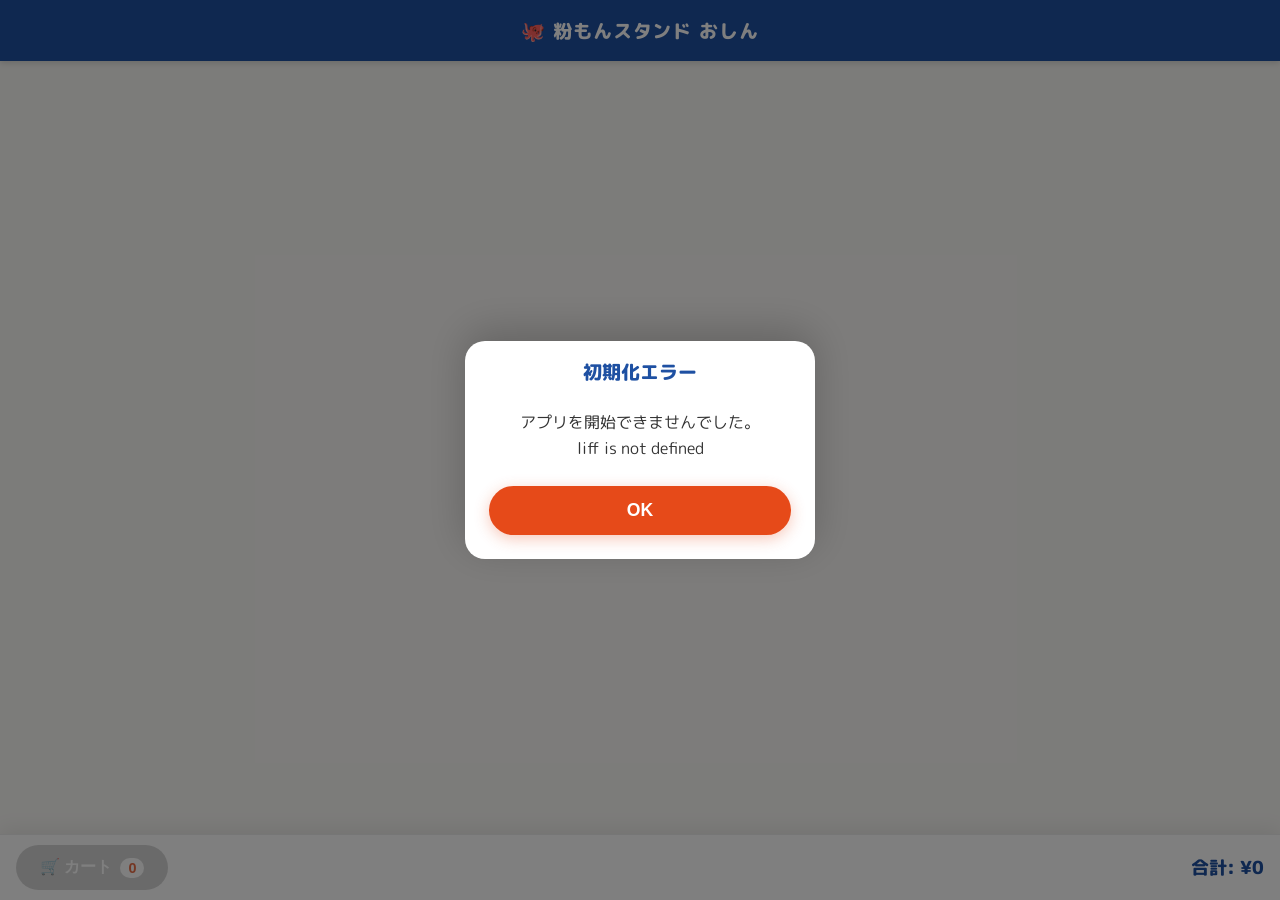
==== commit 41b07f46: "Add files via upload" ====
--- a/index.html
+++ b/index.html
@@ -106,6 +106,11 @@
           </div>
 
           <div class="form-group">
+            <label>受取日 <span class="badge badge-req">必須</span></label>
+            <select id="pickup-date"></select>
+          </div>
+
+          <div class="form-group">
             <label>来店予定時間 <span class="badge badge-req">必須</span></label>
             <select id="pickup-time"></select>
             <small style="color:#e64a19; display:block; margin-top:5px;">※遅れる場合はご連絡ください</small>
--- a/style.css
+++ b/style.css
@@ -1,34 +1,35 @@
-/* style.css - 粉もんスタンドおしん テーマ (Instagram Ver.) */
-
-@import url('https://fonts.googleapis.com/css2?family=M+PLUS+Rounded+1c:wght@400;700&display=swap');
-
+/* --- CSS Reset & Variables --- */
 :root {
-  --brand-blue: #1e50a2; 
-  --food-orange: #E64A19; 
-  --background-color: #faf9f6; 
+  --brand-blue: #1e50a2;
+  --food-orange: #E64A19;
+  --food-orange-light: #fff5f2;
+  --background-color: #faf9f6;
   --text-color: #333333;
   --card-bg-color: #ffffff;
   --footer-bg-color: #ffffff;
   --border-color: #e0e0e0;
   --primary-action: var(--food-orange);
-}
-
-* { box-sizing: border-box; margin: 0; padding: 0; }
+  --safe-bottom: env(safe-area-inset-bottom, 20px);
+}
+
+* { box-sizing: border-box; margin: 0; padding: 0; -webkit-tap-highlight-color: transparent; }
 
 body {
-  font-family: "M PLUS Rounded 1c", "Hiragino Kaku Gothic ProN", "Noto Sans JP", sans-serif;
+  font-family: "M PLUS Rounded 1c", sans-serif;
   background-color: var(--background-color);
   color: var(--text-color);
-  padding-bottom: 90px;
+  padding-bottom: calc(90px + var(--safe-bottom));
   -webkit-font-smoothing: antialiased;
-}
-
-/* ローディング */
+  overscroll-behavior-y: none; /* バウンス防止 */
+}
+
+/* --- Loading --- */
 .loading-overlay {
   position: fixed; top: 0; left: 0; width: 100%; height: 100%;
-  background-color: rgba(250, 249, 246, 0.95);
+  background-color: var(--background-color);
   display: flex; flex-direction: column; justify-content: center;
   align-items: center; z-index: 2000;
+  transition: opacity 0.3s;
 }
 .spinner {
   border: 4px solid rgba(30, 80, 162, 0.1); width: 40px; height: 40px;
@@ -37,195 +38,274 @@
 }
 @keyframes spin { 0% { transform: rotate(0deg); } 100% { transform: rotate(360deg); } }
 
-/* ヘッダー */
+/* --- Header --- */
 .app-header {
   background-color: var(--brand-blue);
   color: white; padding: 1rem;
   text-align: center; position: sticky; top: 0; z-index: 100;
   box-shadow: 0 2px 6px rgba(0,0,0,0.15);
 }
-.app-header h1 { font-size: 1.2rem; font-weight: 700; letter-spacing: 0.05em; }
-
-/* メイン */
-#app-main { padding: 1rem; }
-.menu-grid { display: grid; grid-template-columns: repeat(2, 1fr); gap: 1rem; }
-@media (min-width: 600px) { .menu-grid { grid-template-columns: repeat(auto-fill, minmax(180px, 1fr)); } }
-
-/* カテゴリナビ */
+.app-header h1 { font-size: 1.2rem; font-weight: 800; letter-spacing: 0.05em; }
+
+/* --- Navigation --- */
 .category-nav {
-    display: flex; gap: 10px; overflow-x: auto; padding-bottom: 10px; margin-bottom: 1rem;
+    display: flex; gap: 8px; overflow-x: auto; padding: 10px 1rem;
+    background: var(--background-color);
     scrollbar-width: none;
+    position: sticky; top: 58px; z-index: 99;
 }
 .category-nav::-webkit-scrollbar { display: none; }
 .category-nav a {
     white-space: nowrap; padding: 8px 16px; background: white; 
     border-radius: 20px; text-decoration: none; 
     color: var(--brand-blue); font-weight: bold; font-size: 0.9rem;
-    box-shadow: 0 2px 4px rgba(0,0,0,0.08); 
-    border: 1px solid rgba(30, 80, 162, 0.1); transition: all 0.2s;
-}
-.category-nav a:active { background-color: var(--brand-blue); color: white; }
+    box-shadow: 0 2px 4px rgba(0,0,0,0.05); 
+    border: 1px solid rgba(30, 80, 162, 0.1); 
+    transition: all 0.2s;
+}
+.category-nav a.active, .category-nav a:active { 
+    background-color: var(--brand-blue); color: white; 
+}
+
+/* --- Main Menu --- */
+#app-main { padding: 0 1rem 1rem 1rem; max-width: 1000px; margin: 0 auto; }
+.menu-grid { display: grid; grid-template-columns: repeat(2, 1fr); gap: 12px; }
+@media (min-width: 600px) { .menu-grid { grid-template-columns: repeat(auto-fill, minmax(200px, 1fr)); } }
 
 .category-title { 
-    grid-column: 1 / -1; margin-top: 1.5rem; margin-bottom: 0.8rem; 
-    color: var(--brand-blue); border-left: 6px solid var(--food-orange);
-    padding-left: 10px; font-size: 1.1rem; position: relative; z-index: 1;
-}
-
-/* メニューカード */
+    grid-column: 1 / -1; margin-top: 1.5rem; margin-bottom: 0.5rem; 
+    color: var(--brand-blue); font-size: 1.1rem; font-weight: 800;
+    display: flex; align-items: center;
+}
+.category-title::before {
+    content: ''; display: inline-block; width: 6px; height: 1.2rem;
+    background-color: var(--food-orange); margin-right: 8px; border-radius: 3px;
+}
+
+/* Menu Card */
 .menu-item-card {
   background-color: var(--card-bg-color); border-radius: 16px; 
-  box-shadow: 0 4px 12px rgba(0,0,0,0.05); overflow: hidden;
-  cursor: pointer; transition: transform 0.1s;
+  box-shadow: 0 2px 8px rgba(0,0,0,0.04); overflow: hidden;
+  cursor: pointer; position: relative;
   display: flex; flex-direction: column;
-  position: relative; z-index: 10; isolation: isolate;
-  touch-action: manipulation; -webkit-tap-highlight-color: rgba(0,0,0,0.05);
-}
-.menu-item-card:active { transform: scale(0.98); }
-.menu-item-card img { width: 100%; height: 130px; object-fit: cover; pointer-events: none; }
-.item-info { padding: 0.85rem; flex-grow: 1; display: flex; flex-direction: column; justify-content: space-between; pointer-events: none; }
-.item-name { font-weight: bold; margin-bottom: 0.4rem; font-size: 0.95rem; line-height: 1.4; color: var(--text-color); }
-.item-price { color: var(--food-orange); font-weight: bold; font-size: 1.05rem; text-align: right; }
-
-/* フッター */
+  transition: transform 0.1s;
+}
+.menu-item-card:active { transform: scale(0.97); }
+
+.menu-item-card img { 
+    width: 100%; height: 140px; object-fit: cover; 
+    background-color: #eee;
+}
+
+.item-info { padding: 10px; flex-grow: 1; display: flex; flex-direction: column; justify-content: space-between; }
+.item-name { font-weight: 700; margin-bottom: 4px; font-size: 0.95rem; line-height: 1.4; color: var(--text-color); }
+.item-price { color: var(--food-orange); font-weight: 800; font-size: 1.0rem; text-align: right; margin-top: auto; }
+
+/* --- Footer (Cart Button) --- */
 .cart-footer {
   position: fixed; bottom: 0; left: 0; width: 100%;
-  background-color: var(--footer-bg-color); display: flex;
-  justify-content: space-between; align-items: center; padding: 1rem;
-  box-shadow: 0 -4px 15px rgba(0,0,0,0.05); z-index: 90;
-  border-top: 1px solid #f0f0f0;
+  background-color: rgba(255, 255, 255, 0.95); 
+  backdrop-filter: blur(10px);
+  padding: 10px 1rem calc(10px + var(--safe-bottom)) 1rem;
+  box-shadow: 0 -4px 20px rgba(0,0,0,0.08); z-index: 90;
+  border-top: 1px solid #eee;
+  display: flex; justify-content: space-between; align-items: center;
 }
 .view-cart-button {
   background-color: var(--food-orange); color: white; border: none;
-  border-radius: 50px; padding: 0.9rem 1.8rem; font-size: 1rem;
-  font-weight: bold; cursor: pointer; box-shadow: 0 4px 10px rgba(230, 74, 25, 0.3);
-}
-.view-cart-button:disabled { background-color: #ddd; box-shadow: none; opacity: 1; color: #999; }
-.total-price-display { font-size: 1.1rem; font-weight: bold; color: var(--brand-blue); }
-
-/* モーダル */
+  border-radius: 50px; padding: 12px 24px; font-size: 1rem;
+  font-weight: 800; cursor: pointer; box-shadow: 0 4px 12px rgba(230, 74, 25, 0.3);
+  display: flex; align-items: center; gap: 8px;
+  transition: transform 0.1s, opacity 0.2s;
+}
+.view-cart-button:disabled { background-color: #ccc; box-shadow: none; opacity: 0.8; pointer-events: none; }
+.view-cart-button:active { transform: scale(0.96); }
+
+.cart-badge {
+    background: white; color: var(--food-orange); 
+    border-radius: 12px; padding: 2px 8px; font-size: 0.9rem;
+}
+.total-price-display { font-size: 1.1rem; font-weight: 800; color: var(--brand-blue); }
+
+/* --- Modal Common --- */
 .modal-overlay {
   position: fixed; top: 0; left: 0; width: 100%; height: 100%;
-  background-color: rgba(30, 80, 162, 0.4);
+  background-color: rgba(0, 0, 0, 0.5);
   display: none; justify-content: center; align-items: flex-end; 
-  z-index: 200; backdrop-filter: blur(2px);
-}
-.modal-overlay.visible { display: flex; animation: fadeIn 0.2s; }
-@keyframes fadeIn { from { opacity: 0; } to { opacity: 1; } }
+  z-index: 200; opacity: 0; transition: opacity 0.2s ease;
+}
+.modal-overlay.visible { display: flex; opacity: 1; }
 
 .modal-content {
-  background-color: white; border-radius: 20px 20px 0 0; width: 100%;
-  max-width: 600px; max-height: 90vh; display: flex; flex-direction: column;
-  animation: slideUp 0.3s cubic-bezier(0.16, 1, 0.3, 1);
-  box-shadow: 0 -5px 25px rgba(0,0,0,0.2);
-}
-@keyframes slideUp { from { transform: translateY(100%); } to { transform: translateY(0); } }
+  background-color: #fff; 
+  border-radius: 24px 24px 0 0; 
+  width: 100%; max-width: 600px; 
+  height: 90vh; /* 高さ確保: 画面の90% */
+  max-height: 90vh;
+  display: flex; flex-direction: column;
+  transform: translateY(100%); transition: transform 0.3s cubic-bezier(0.16, 1, 0.3, 1);
+  box-shadow: 0 -10px 40px rgba(0,0,0,0.2);
+}
+.modal-overlay.visible .modal-content { transform: translateY(0); }
 
 .modal-header {
+  padding: 1rem 1.5rem; 
+  border-bottom: 1px solid #f0f0f0;
   display: flex; justify-content: space-between; align-items: center;
-  padding: 1rem 1.5rem; border-bottom: 1px solid #f5f5f5;
-}
-.modal-header h2 { font-size: 1.1rem; color: var(--brand-blue); }
-.close-button { background: none; border: none; font-size: 2rem; padding: 0 0.5rem; color: #ccc; cursor: pointer; }
+  flex-shrink: 0;
+}
+.modal-header h2 { font-size: 1.2rem; font-weight: 800; color: var(--brand-blue); }
+
+/* 閉じるボタン（タッチしやすいように大きく） */
+.close-button { 
+    background: #f5f5f5; border: none; 
+    width: 36px; height: 36px; border-radius: 50%;
+    font-size: 1.5rem; line-height: 1; color: #666; cursor: pointer; 
+    display: flex; align-items: center; justify-content: center;
+}
+.close-button:active { background: #e0e0e0; }
+
+/* スクロールエリア */
+.modal-body { 
+    flex-grow: 1; overflow-y: auto; padding: 1rem 1.5rem; 
+    -webkit-overflow-scrolling: touch; /* 慣性スクロール */
+    padding-bottom: 100px; /* フッターとかぶらないように余白 */
+}
+
 .modal-footer { 
-  padding: 1rem 1.5rem; border-top: 1px solid #f5f5f5; background-color: #fff; 
-  padding-bottom: max(1rem, env(safe-area-inset-bottom));
-}
-
-/* 詳細モーダル内 */
-.item-detail-body { padding: 1rem 1.5rem; overflow-y: auto; flex-grow: 1; -webkit-overflow-scrolling: touch; }
-.item-detail-img { width: 100%; height: 200px; object-fit: cover; border-radius: 12px; margin-bottom: 1rem; }
-#item-detail-description { margin-bottom: 1.5rem; color: #666; font-size: 0.9rem; line-height: 1.6; }
-
-.option-section { margin-bottom: 1.5rem; }
-.option-section h3 { font-size: 1rem; margin-bottom: 0.8rem; display: flex; align-items: center; gap: 8px; color: var(--brand-blue); }
-.flavor-note { font-size: 0.85rem; color: var(--food-orange); margin-bottom: 0.5rem; }
-
-.badge-required, .badge-optional { font-size: 0.7rem; padding: 3px 8px; border-radius: 12px; color: white; font-weight: normal; }
-.badge-required { background-color: var(--food-orange); }
-.badge-optional { background-color: #aaa; }
-
-/* 選択肢（ラベル） */
+  padding: 1rem 1.5rem calc(1rem + var(--safe-bottom)) 1rem;
+  border-top: 1px solid #f0f0f0; background-color: #fff; 
+  flex-shrink: 0; z-index: 10;
+  box-shadow: 0 -4px 10px rgba(0,0,0,0.05);
+}
+
+/* --- Item Detail Modal --- */
+.item-detail-img { 
+    width: 100%; height: 220px; object-fit: cover; 
+    border-radius: 16px; margin-bottom: 1rem; 
+}
+.item-description { color: #666; font-size: 0.9rem; line-height: 1.6; margin-bottom: 1.5rem; }
+
+.option-section { margin-bottom: 2rem; }
+.option-section h3 { 
+    font-size: 1rem; margin-bottom: 0.8rem; 
+    display: flex; align-items: center; gap: 8px; color: var(--brand-blue); 
+}
+
+.badge { font-size: 0.75rem; padding: 2px 8px; border-radius: 6px; color: white; }
+.badge-req { background-color: var(--food-orange); }
+.badge-opt { background-color: #999; }
+.flavor-note { font-size: 0.85rem; color: var(--food-orange); margin-bottom: 0.5rem; font-weight: bold; }
+
+/* オプション選択肢（ラジオボタン・チェックボックス修正版） */
 .option-label {
   display: flex; justify-content: space-between; align-items: center;
-  padding: 1rem; border: 1px solid var(--border-color);
-  border-radius: 12px; margin-bottom: 0.6rem; cursor: pointer;
-  background: white; transition: all 0.1s; position: relative; z-index: 1;
-}
+  padding: 12px 16px; 
+  border: 2px solid #eee; /* 枠線を太く */
+  border-radius: 12px; margin-bottom: 8px; cursor: pointer;
+  background: white; transition: all 0.15s; 
+  position: relative;
+}
+/* inputを非表示ではなく透明にして配置（タップ判定の安定化） */
+.option-label input { 
+    position: absolute; opacity: 0; width: 0; height: 0; pointer-events: none;
+}
+
+/* 選択時のスタイル */
 .option-label.selected {
-  border-color: var(--brand-blue); background-color: #eef4fc; color: var(--brand-blue); font-weight: bold;
-}
-.option-label input { display: none; }
-.option-label.selected .option-price { color: var(--food-orange); }
+  border-color: var(--brand-blue); 
+  background-color: #f0f6ff; 
+  color: var(--brand-blue);
+}
+.option-label.selected .option-name { font-weight: bold; }
+.option-label.selected .option-price { color: var(--food-orange); font-weight: bold; }
+
+.option-check-mark {
+    width: 20px; height: 20px; border-radius: 50%; border: 2px solid #ccc;
+    margin-left: 10px; position: relative;
+}
+.option-label.selected .option-check-mark {
+    border-color: var(--brand-blue); background-color: var(--brand-blue);
+}
+.option-label.selected .option-check-mark::after {
+    content: '✔'; color: white; font-size: 12px;
+    position: absolute; top: 50%; left: 50%; transform: translate(-50%, -50%);
+}
 
 /* 数量セレクタ */
-.quantity-selector {
+.quantity-control-area {
     display: flex; justify-content: space-between; align-items: center;
-    background: #fcfcfc; padding: 1rem; border-radius: 12px; margin-top: 1rem; border: 1px solid #eee;
-}
-.quantity-btn {
-  width: 36px; height: 36px; border-radius: 50%; border: 1px solid #ddd;
-  background-color: white; font-size: 1.2rem; display: flex; align-items: center; justify-content: center; color: var(--brand-blue);
-}
-.quantity-display { font-size: 1.3rem; font-weight: bold; min-width: 40px; text-align: center; color: var(--text-color); }
-
-/* プレビュー金額 */
-.modal-price-preview { text-align: right; margin-bottom: 0.5rem; font-weight: bold; font-size: 1.2rem; color: var(--brand-blue); }
-
-/* カート */
-.cart-items-container { padding: 1rem 1.5rem; overflow-y: auto; flex-grow: 1; background-color: #f9f9f9; }
-
-/* ★変更: カートアイテムを見やすく刷新 */
+    background: #f8f8f8; padding: 1rem; border-radius: 16px; margin-top: 2rem;
+}
+.quantity-controls { display: flex; align-items: center; gap: 15px; }
+.qty-btn {
+    width: 44px; height: 44px; border-radius: 50%; border: none;
+    background-color: white; font-size: 1.5rem; color: var(--brand-blue);
+    box-shadow: 0 2px 5px rgba(0,0,0,0.1); cursor: pointer;
+    display: flex; align-items: center; justify-content: center;
+}
+.qty-btn:active { background-color: #eee; transform: scale(0.95); }
+.qty-val { font-size: 1.4rem; font-weight: 800; min-width: 40px; text-align: center; }
+
+/* Footer Prices */
+.modal-price-preview { 
+    text-align: right; margin-bottom: 10px; 
+    font-weight: 800; font-size: 1.25rem; color: var(--brand-blue); 
+}
+.submit-button {
+  width: 100%; background-color: var(--food-orange); color: white; border: none; 
+  padding: 14px; border-radius: 50px; font-size: 1.1rem; font-weight: 800; cursor: pointer;
+  box-shadow: 0 4px 15px rgba(230, 74, 25, 0.3); transition: transform 0.1s;
+}
+.submit-button:active { transform: scale(0.98); }
+.submit-button:disabled { background-color: #ccc; box-shadow: none; opacity: 0.7; }
+
+/* --- Cart Modal Specific (視認性改善) --- */
+.cart-items-container {
+    padding: 0; /* body padding handles it */
+}
+.cart-empty-msg {
+    text-align: center; padding: 3rem 1rem; color: #999;
+}
+
 .cart-item {
-    background: #fff;
-    padding: 1.2rem; 
-    margin-bottom: 1rem;
-    border-radius: 12px;
-    box-shadow: 0 2px 8px rgba(0,0,0,0.05);
-    border-left: 5px solid var(--brand-blue);
-}
-
+    background: white; border: 1px solid #eee;
+    padding: 1rem; margin-bottom: 1rem; border-radius: 12px;
+    box-shadow: 0 2px 6px rgba(0,0,0,0.03);
+    position: relative;
+}
 .cart-item-header {
     display: flex; justify-content: space-between; align-items: flex-start;
-    margin-bottom: 0.5rem; border-bottom: 1px dashed #eee; padding-bottom: 0.5rem;
-}
-
-.cart-item-name { font-size: 1.1rem; font-weight: bold; color: var(--brand-blue); }
-.cart-item-total-price { font-size: 1.1rem; font-weight: bold; color: #333; }
-.cart-item-body { font-size: 0.95rem; color: #555; line-height: 1.6; }
-
-.cart-detail-row { display: flex; margin-bottom: 4px; }
-.cart-detail-label { min-width: 70px; font-size: 0.85rem; color: #888; }
-.cart-detail-value { font-weight: 500; }
-
-.cart-item-footer {
-    display: flex; justify-content: space-between; align-items: center;
-    margin-top: 1rem; padding-top: 0.5rem;
-}
-
-.remove-item-btn { 
-    color: #ff4d4f; font-size: 0.9rem; padding: 6px 12px; 
-    border: 1px solid #ff4d4f; border-radius: 20px; background: #fff; font-weight: bold;
-}
-.remove-item-btn:active { background-color: #ffe6e6; }
-
-
-/* カートオプション設定エリア */
-.order-options-container { padding: 1rem 1.5rem; background-color: #fff; border-top: 1px solid #eee; }
-.order-options-container h3 { font-size: 1rem; margin-bottom: 0.8rem; display: flex; align-items: center; gap: 8px; color: var(--brand-blue); }
-
-/* フォーム要素 */
-.form-group label { display: block; font-weight: bold; margin-bottom: 0.5rem; color: #555; }
+    margin-bottom: 8px; padding-bottom: 8px; border-bottom: 1px dashed #eee;
+}
+.cart-item-name { font-size: 1.05rem; font-weight: 800; color: var(--brand-blue); }
+.cart-item-total { font-size: 1.1rem; font-weight: 800; color: var(--text-color); }
+
+.cart-item-details { font-size: 0.9rem; color: #666; margin-bottom: 8px; }
+.cart-detail-line { margin-bottom: 4px; display: flex; }
+.cart-detail-label { color: #999; min-width: 50px; font-size: 0.8rem; }
+
+.cart-item-actions {
+    display: flex; justify-content: space-between; align-items: center; margin-top: 10px;
+}
+.remove-btn {
+    color: #ff4d4f; border: 1px solid #ff4d4f; background: white;
+    padding: 6px 16px; border-radius: 20px; font-size: 0.85rem; font-weight: bold;
+}
+
+/* Cart Forms */
+.form-group { margin-bottom: 1.5rem; }
+.form-group label { display: block; font-weight: bold; margin-bottom: 0.5rem; color: var(--brand-blue); }
 .form-group input, .form-group select, .form-group textarea {
-    width: 100%; padding: 0.9rem; border-radius: 10px; border: 1px solid #ddd; 
-    font-size: 1rem; background: white; font-family: inherit; resize: vertical;
-}
-.form-group input:focus, .form-group select:focus, .form-group textarea:focus { outline: none; border-color: var(--brand-blue); }
-
-.submit-button {
-  width: 100%; background-color: var(--food-orange); color: white; border: none; 
-  padding: 1rem; border-radius: 50px; font-size: 1.1rem; font-weight: bold; cursor: pointer;
-  box-shadow: 0 4px 10px rgba(230, 74, 25, 0.3); transition: transform 0.1s;
-}
-.submit-button:active { transform: scale(0.98); }
-.submit-button:disabled { background-color: #ccc; box-shadow: none; }
+    width: 100%; padding: 12px; border-radius: 12px; border: 1px solid #ccc; 
+    font-size: 1rem; background: #fcfcfc; font-family: inherit;
+    -webkit-appearance: none; appearance: none;
+}
+.form-group select {
+    background-image: url("data:image/svg+xml;charset=UTF-8,%3csvg xmlns='http://www.w3.org/2000/svg' viewBox='0 0 24 24' fill='none' stroke='%23333' stroke-width='2' stroke-linecap='round' stroke-linejoin='round'%3e%3cpolyline points='6 9 12 15 18 9'%3e%3c/polyline%3e%3c/svg%3e");
+    background-repeat: no-repeat; background-position: right 12px center; background-size: 16px;
+}
+
+/* Alert Modal */
+.alert-body { padding: 1.5rem; text-align: center; }
+.alert-msg { white-space: pre-wrap; margin-bottom: 1.5rem; line-height: 1.6; }
